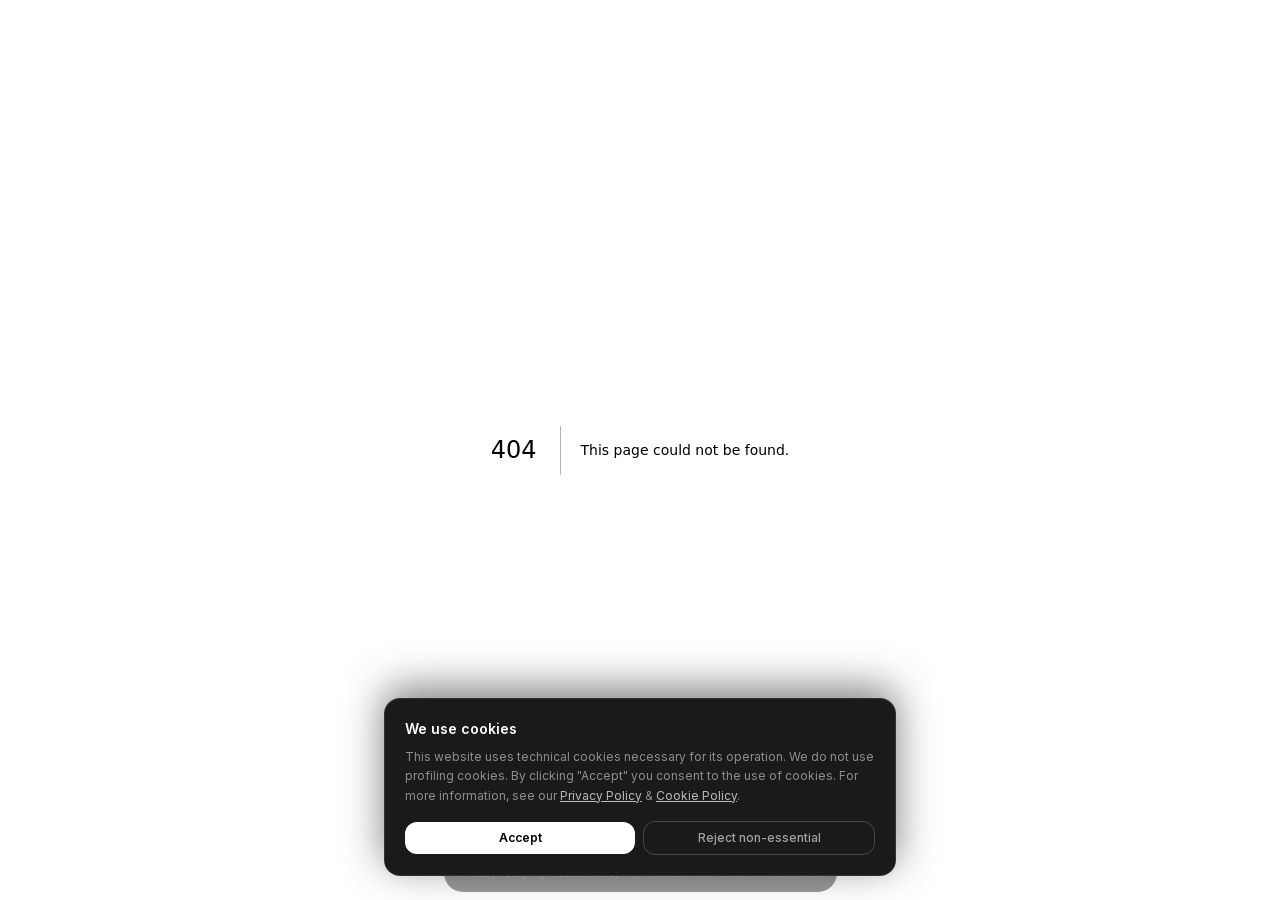
==== 404/index.html @ 2347e79f "Add frontend static build for Plesk deployment Co-Authored-By: Claude Opus 4.6 (1M context) <noreply" ====
<!DOCTYPE html><html lang="en"><head><meta charSet="utf-8"/><meta name="viewport" content="width=device-width, initial-scale=1"/><link rel="preload" href="/_next/static/media/e4af272ccee01ff0-s.p.woff2" as="font" crossorigin="" type="font/woff2"/><link rel="stylesheet" href="/_next/static/css/b33d2cfbb66dbc4e.css" crossorigin="" data-precedence="next"/><link rel="preload" as="script" fetchPriority="low" href="/_next/static/chunks/webpack-71dedf28a6b09ae3.js" crossorigin=""/><script src="/_next/static/chunks/fd9d1056-0bb21fb122762d6f.js" async="" crossorigin=""></script><script src="/_next/static/chunks/69-0b452d82c1c0f7c9.js" async="" crossorigin=""></script><script src="/_next/static/chunks/main-app-0a4a83fb23160996.js" async="" crossorigin=""></script><script src="/_next/static/chunks/app/layout-314ddedb771865bb.js" async=""></script><title>404: This page could not be found.</title><title>Nube - Software Development &amp; AI Solutions</title><meta name="description" content="Nube helps companies transform how they operate by developing innovative technological solutions powered by AI and automation."/><meta name="next-size-adjust"/><script src="/_next/static/chunks/polyfills-c67a75d1b6f99dc8.js" crossorigin="" noModule=""></script></head><body class="__className_f367f3"><noscript><iframe src="https://www.googletagmanager.com/ns.html?id=GTM-T33G957V" height="0" width="0" style="display:none;visibility:hidden"></iframe></noscript><div style="font-family:system-ui,&quot;Segoe UI&quot;,Roboto,Helvetica,Arial,sans-serif,&quot;Apple Color Emoji&quot;,&quot;Segoe UI Emoji&quot;;height:100vh;text-align:center;display:flex;flex-direction:column;align-items:center;justify-content:center"><div><style>body{color:#000;background:#fff;margin:0}.next-error-h1{border-right:1px solid rgba(0,0,0,.3)}@media (prefers-color-scheme:dark){body{color:#fff;background:#000}.next-error-h1{border-right:1px solid rgba(255,255,255,.3)}}</style><h1 class="next-error-h1" style="display:inline-block;margin:0 20px 0 0;padding:0 23px 0 0;font-size:24px;font-weight:500;vertical-align:top;line-height:49px">404</h1><div style="display:inline-block"><h2 style="font-size:14px;font-weight:400;line-height:49px;margin:0">This page could not be found.</h2></div></div></div><footer class="fixed bottom-0 left-0 right-0 z-10 pointer-events-none"><div class="flex justify-center pb-2"><div class="pointer-events-auto flex items-center gap-3 px-4 py-1.5 rounded-full bg-black/40 backdrop-blur-sm border border-white/5"><a href="/privacy-policy" class="text-[10px] text-white/25 hover:text-white/50 transition">Privacy Policy</a><span class="text-white/10">|</span><a href="/cookie-policy" class="text-[10px] text-white/25 hover:text-white/50 transition">Cookie Policy</a><span class="text-white/10">|</span><span class="text-[10px] text-white/15">NUBE S.R.L. - P.IVA 04109560922</span></div></div></footer><script src="/_next/static/chunks/webpack-71dedf28a6b09ae3.js" crossorigin="" async=""></script><script>(self.__next_f=self.__next_f||[]).push([0]);self.__next_f.push([2,null])</script><script>self.__next_f.push([1,"1:HL[\"/_next/static/media/e4af272ccee01ff0-s.p.woff2\",\"font\",{\"crossOrigin\":\"\",\"type\":\"font/woff2\"}]\n2:HL[\"/_next/static/css/b33d2cfbb66dbc4e.css\",\"style\",{\"crossOrigin\":\"\"}]\n0:\"$L3\"\n"])</script><script>self.__next_f.push([1,"4:I[7690,[],\"\"]\n6:I[5935,[\"185\",\"static/chunks/app/layout-314ddedb771865bb.js\"],\"\"]\n7:I[5613,[],\"\"]\n8:I[1778,[],\"\"]\nd:I[8825,[\"185\",\"static/chunks/app/layout-314ddedb771865bb.js\"],\"\"]\ne:I[9638,[\"185\",\"static/chunks/app/layout-314ddedb771865bb.js\"],\"\"]\nf:I[1799,[\"185\",\"static/chunks/app/layout-314ddedb771865bb.js\"],\"\"]\n11:I[8955,[],\"\"]\n9:{\"fontFamily\":\"system-ui,\\\"Segoe UI\\\",Roboto,Helvetica,Arial,sans-serif,\\\"Apple Color Emoji\\\",\\\"Segoe UI Emoji\\\"\",\"height\":\"100vh\",\"textAlign\":\"center\",\"display\":\"flex\",\"fle"])</script><script>self.__next_f.push([1,"xDirection\":\"column\",\"alignItems\":\"center\",\"justifyContent\":\"center\"}\na:{\"display\":\"inline-block\",\"margin\":\"0 20px 0 0\",\"padding\":\"0 23px 0 0\",\"fontSize\":24,\"fontWeight\":500,\"verticalAlign\":\"top\",\"lineHeight\":\"49px\"}\nb:{\"display\":\"inline-block\"}\nc:{\"fontSize\":14,\"fontWeight\":400,\"lineHeight\":\"49px\",\"margin\":0}\n12:[]\n"])</script><script>self.__next_f.push([1,"3:[[[\"$\",\"link\",\"0\",{\"rel\":\"stylesheet\",\"href\":\"/_next/static/css/b33d2cfbb66dbc4e.css\",\"precedence\":\"next\",\"crossOrigin\":\"\"}]],[\"$\",\"$L4\",null,{\"buildId\":\"Rbu1tICf2bkA-VGmaEbj7\",\"assetPrefix\":\"\",\"initialCanonicalUrl\":\"/_not-found/\",\"initialTree\":[\"\",{\"children\":[\"__PAGE__\",{}]},\"$undefined\",\"$undefined\",true],\"initialSeedData\":[\"\",{\"children\":[\"__PAGE__\",{},[\"$L5\",[[\"$\",\"title\",null,{\"children\":\"404: This page could not be found.\"}],[\"$\",\"div\",null,{\"style\":{\"fontFamily\":\"system-ui,\\\"Segoe UI\\\",Roboto,Helvetica,Arial,sans-serif,\\\"Apple Color Emoji\\\",\\\"Segoe UI Emoji\\\"\",\"height\":\"100vh\",\"textAlign\":\"center\",\"display\":\"flex\",\"flexDirection\":\"column\",\"alignItems\":\"center\",\"justifyContent\":\"center\"},\"children\":[\"$\",\"div\",null,{\"children\":[[\"$\",\"style\",null,{\"dangerouslySetInnerHTML\":{\"__html\":\"body{color:#000;background:#fff;margin:0}.next-error-h1{border-right:1px solid rgba(0,0,0,.3)}@media (prefers-color-scheme:dark){body{color:#fff;background:#000}.next-error-h1{border-right:1px solid rgba(255,255,255,.3)}}\"}}],[\"$\",\"h1\",null,{\"className\":\"next-error-h1\",\"style\":{\"display\":\"inline-block\",\"margin\":\"0 20px 0 0\",\"padding\":\"0 23px 0 0\",\"fontSize\":24,\"fontWeight\":500,\"verticalAlign\":\"top\",\"lineHeight\":\"49px\"},\"children\":\"404\"}],[\"$\",\"div\",null,{\"style\":{\"display\":\"inline-block\"},\"children\":[\"$\",\"h2\",null,{\"style\":{\"fontSize\":14,\"fontWeight\":400,\"lineHeight\":\"49px\",\"margin\":0},\"children\":\"This page could not be found.\"}]}]]}]}]],null]]},[null,[\"$\",\"html\",null,{\"lang\":\"en\",\"children\":[[\"$\",\"head\",null,{\"children\":[\"$\",\"$L6\",null,{\"id\":\"gtm\",\"strategy\":\"afterInteractive\",\"children\":\"\\n          (function(w,d,s,l,i){w[l]=w[l]||[];w[l].push({'gtm.start':\\n          new Date().getTime(),event:'gtm.js'});var f=d.getElementsByTagName(s)[0],\\n          j=d.createElement(s),dl=l!='dataLayer'?'\u0026l='+l:'';j.async=true;j.src=\\n          'https://www.googletagmanager.com/gtm.js?id='+i+dl;f.parentNode.insertBefore(j,f);\\n          })(window,document,'script','dataLayer','GTM-T33G957V');\\n        \"}]}],[\"$\",\"body\",null,{\"className\":\"__className_f367f3\",\"children\":[[\"$\",\"noscript\",null,{\"children\":[\"$\",\"iframe\",null,{\"src\":\"https://www.googletagmanager.com/ns.html?id=GTM-T33G957V\",\"height\":\"0\",\"width\":\"0\",\"style\":{\"display\":\"none\",\"visibility\":\"hidden\"}}]}],[\"$\",\"$L7\",null,{\"parallelRouterKey\":\"children\",\"segmentPath\":[\"children\"],\"loading\":\"$undefined\",\"loadingStyles\":\"$undefined\",\"loadingScripts\":\"$undefined\",\"hasLoading\":false,\"error\":\"$undefined\",\"errorStyles\":\"$undefined\",\"errorScripts\":\"$undefined\",\"template\":[\"$\",\"$L8\",null,{}],\"templateStyles\":\"$undefined\",\"templateScripts\":\"$undefined\",\"notFound\":[[\"$\",\"title\",null,{\"children\":\"404: This page could not be found.\"}],[\"$\",\"div\",null,{\"style\":\"$9\",\"children\":[\"$\",\"div\",null,{\"children\":[[\"$\",\"style\",null,{\"dangerouslySetInnerHTML\":{\"__html\":\"body{color:#000;background:#fff;margin:0}.next-error-h1{border-right:1px solid rgba(0,0,0,.3)}@media (prefers-color-scheme:dark){body{color:#fff;background:#000}.next-error-h1{border-right:1px solid rgba(255,255,255,.3)}}\"}}],[\"$\",\"h1\",null,{\"className\":\"next-error-h1\",\"style\":\"$a\",\"children\":\"404\"}],[\"$\",\"div\",null,{\"style\":\"$b\",\"children\":[\"$\",\"h2\",null,{\"style\":\"$c\",\"children\":\"This page could not be found.\"}]}]]}]}]],\"notFoundStyles\":[],\"styles\":null}],[\"$\",\"$Ld\",null,{}],[\"$\",\"$Le\",null,{}],[\"$\",\"$Lf\",null,{}]]}]]}],null]],\"initialHead\":[false,\"$L10\"],\"globalErrorComponent\":\"$11\",\"missingSlots\":\"$W12\"}]]\n"])</script><script>self.__next_f.push([1,"10:[[\"$\",\"meta\",\"0\",{\"name\":\"viewport\",\"content\":\"width=device-width, initial-scale=1\"}],[\"$\",\"meta\",\"1\",{\"charSet\":\"utf-8\"}],[\"$\",\"title\",\"2\",{\"children\":\"Nube - Software Development \u0026 AI Solutions\"}],[\"$\",\"meta\",\"3\",{\"name\":\"description\",\"content\":\"Nube helps companies transform how they operate by developing innovative technological solutions powered by AI and automation.\"}],[\"$\",\"meta\",\"4\",{\"name\":\"next-size-adjust\"}]]\n5:null\n"])</script><script>self.__next_f.push([1,""])</script></body></html>
---- _next/static/css/b33d2cfbb66dbc4e.css ----
@font-face{font-family:__Inter_f367f3;font-style:normal;font-weight:100 900;font-display:swap;src:url(/_next/static/media/ba9851c3c22cd980-s.woff2) format("woff2");unicode-range:u+0460-052f,u+1c80-1c8a,u+20b4,u+2de0-2dff,u+a640-a69f,u+fe2e-fe2f}@font-face{font-family:__Inter_f367f3;font-style:normal;font-weight:100 900;font-display:swap;src:url(/_next/static/media/21350d82a1f187e9-s.woff2) format("woff2");unicode-range:u+0301,u+0400-045f,u+0490-0491,u+04b0-04b1,u+2116}@font-face{font-family:__Inter_f367f3;font-style:normal;font-weight:100 900;font-display:swap;src:url(/_next/static/media/c5fe6dc8356a8c31-s.woff2) format("woff2");unicode-range:u+1f??}@font-face{font-family:__Inter_f367f3;font-style:normal;font-weight:100 900;font-display:swap;src:url(/_next/static/media/19cfc7226ec3afaa-s.woff2) format("woff2");unicode-range:u+0370-0377,u+037a-037f,u+0384-038a,u+038c,u+038e-03a1,u+03a3-03ff}@font-face{font-family:__Inter_f367f3;font-style:normal;font-weight:100 900;font-display:swap;src:url(/_next/static/media/df0a9ae256c0569c-s.woff2) format("woff2");unicode-range:u+0102-0103,u+0110-0111,u+0128-0129,u+0168-0169,u+01a0-01a1,u+01af-01b0,u+0300-0301,u+0303-0304,u+0308-0309,u+0323,u+0329,u+1ea0-1ef9,u+20ab}@font-face{font-family:__Inter_f367f3;font-style:normal;font-weight:100 900;font-display:swap;src:url(/_next/static/media/8e9860b6e62d6359-s.woff2) format("woff2");unicode-range:u+0100-02ba,u+02bd-02c5,u+02c7-02cc,u+02ce-02d7,u+02dd-02ff,u+0304,u+0308,u+0329,u+1d00-1dbf,u+1e00-1e9f,u+1ef2-1eff,u+2020,u+20a0-20ab,u+20ad-20c0,u+2113,u+2c60-2c7f,u+a720-a7ff}@font-face{font-family:__Inter_f367f3;font-style:normal;font-weight:100 900;font-display:swap;src:url(/_next/static/media/e4af272ccee01ff0-s.p.woff2) format("woff2");unicode-range:u+00??,u+0131,u+0152-0153,u+02bb-02bc,u+02c6,u+02da,u+02dc,u+0304,u+0308,u+0329,u+2000-206f,u+20ac,u+2122,u+2191,u+2193,u+2212,u+2215,u+feff,u+fffd}@font-face{font-family:__Inter_Fallback_f367f3;src:local("Arial");ascent-override:90.20%;descent-override:22.48%;line-gap-override:0.00%;size-adjust:107.40%}.__className_f367f3{font-family:__Inter_f367f3,__Inter_Fallback_f367f3;font-style:normal}

/*
! tailwindcss v3.4.1 | MIT License | https://tailwindcss.com
*/*,:after,:before{box-sizing:border-box;border:0 solid #e5e7eb}:after,:before{--tw-content:""}:host,html{line-height:1.5;-webkit-text-size-adjust:100%;-moz-tab-size:4;-o-tab-size:4;tab-size:4;font-family:ui-sans-serif,system-ui,sans-serif,Apple Color Emoji,Segoe UI Emoji,Segoe UI Symbol,Noto Color Emoji;font-feature-settings:normal;font-variation-settings:normal;-webkit-tap-highlight-color:transparent}body{margin:0;line-height:inherit}hr{height:0;color:inherit;border-top-width:1px}abbr:where([title]){-webkit-text-decoration:underline dotted;text-decoration:underline dotted}h1,h2,h3,h4,h5,h6{font-size:inherit;font-weight:inherit}a{color:inherit;text-decoration:inherit}b,strong{font-weight:bolder}code,kbd,pre,samp{font-family:ui-monospace,SFMono-Regular,Menlo,Monaco,Consolas,Liberation Mono,Courier New,monospace;font-feature-settings:normal;font-variation-settings:normal;font-size:1em}small{font-size:80%}sub,sup{font-size:75%;line-height:0;position:relative;vertical-align:baseline}sub{bottom:-.25em}sup{top:-.5em}table{text-indent:0;border-color:inherit;border-collapse:collapse}button,input,optgroup,select,textarea{font-family:inherit;font-feature-settings:inherit;font-variation-settings:inherit;font-size:100%;font-weight:inherit;line-height:inherit;color:inherit;margin:0;padding:0}button,select{text-transform:none}[type=button],[type=reset],[type=submit],button{-webkit-appearance:button;background-color:transparent;background-image:none}:-moz-focusring{outline:auto}:-moz-ui-invalid{box-shadow:none}progress{vertical-align:baseline}::-webkit-inner-spin-button,::-webkit-outer-spin-button{height:auto}[type=search]{-webkit-appearance:textfield;outline-offset:-2px}::-webkit-search-decoration{-webkit-appearance:none}::-webkit-file-upload-button{-webkit-appearance:button;font:inherit}summary{display:list-item}blockquote,dd,dl,figure,h1,h2,h3,h4,h5,h6,hr,p,pre{margin:0}fieldset{margin:0}fieldset,legend{padding:0}menu,ol,ul{list-style:none;margin:0;padding:0}dialog{padding:0}textarea{resize:vertical}input::-moz-placeholder,textarea::-moz-placeholder{opacity:1;color:#9ca3af}input::placeholder,textarea::placeholder{opacity:1;color:#9ca3af}[role=button],button{cursor:pointer}:disabled{cursor:default}audio,canvas,embed,iframe,img,object,svg,video{display:block;vertical-align:middle}img,video{max-width:100%;height:auto}[hidden]{display:none}*,:after,:before{--tw-border-spacing-x:0;--tw-border-spacing-y:0;--tw-translate-x:0;--tw-translate-y:0;--tw-rotate:0;--tw-skew-x:0;--tw-skew-y:0;--tw-scale-x:1;--tw-scale-y:1;--tw-pan-x: ;--tw-pan-y: ;--tw-pinch-zoom: ;--tw-scroll-snap-strictness:proximity;--tw-gradient-from-position: ;--tw-gradient-via-position: ;--tw-gradient-to-position: ;--tw-ordinal: ;--tw-slashed-zero: ;--tw-numeric-figure: ;--tw-numeric-spacing: ;--tw-numeric-fraction: ;--tw-ring-inset: ;--tw-ring-offset-width:0px;--tw-ring-offset-color:#fff;--tw-ring-color:rgba(59,130,246,.5);--tw-ring-offset-shadow:0 0 #0000;--tw-ring-shadow:0 0 #0000;--tw-shadow:0 0 #0000;--tw-shadow-colored:0 0 #0000;--tw-blur: ;--tw-brightness: ;--tw-contrast: ;--tw-grayscale: ;--tw-hue-rotate: ;--tw-invert: ;--tw-saturate: ;--tw-sepia: ;--tw-drop-shadow: ;--tw-backdrop-blur: ;--tw-backdrop-brightness: ;--tw-backdrop-contrast: ;--tw-backdrop-grayscale: ;--tw-backdrop-hue-rotate: ;--tw-backdrop-invert: ;--tw-backdrop-opacity: ;--tw-backdrop-saturate: ;--tw-backdrop-sepia: }::backdrop{--tw-border-spacing-x:0;--tw-border-spacing-y:0;--tw-translate-x:0;--tw-translate-y:0;--tw-rotate:0;--tw-skew-x:0;--tw-skew-y:0;--tw-scale-x:1;--tw-scale-y:1;--tw-pan-x: ;--tw-pan-y: ;--tw-pinch-zoom: ;--tw-scroll-snap-strictness:proximity;--tw-gradient-from-position: ;--tw-gradient-via-position: ;--tw-gradient-to-position: ;--tw-ordinal: ;--tw-slashed-zero: ;--tw-numeric-figure: ;--tw-numeric-spacing: ;--tw-numeric-fraction: ;--tw-ring-inset: ;--tw-ring-offset-width:0px;--tw-ring-offset-color:#fff;--tw-ring-color:rgba(59,130,246,.5);--tw-ring-offset-shadow:0 0 #0000;--tw-ring-shadow:0 0 #0000;--tw-shadow:0 0 #0000;--tw-shadow-colored:0 0 #0000;--tw-blur: ;--tw-brightness: ;--tw-contrast: ;--tw-grayscale: ;--tw-hue-rotate: ;--tw-invert: ;--tw-saturate: ;--tw-sepia: ;--tw-drop-shadow: ;--tw-backdrop-blur: ;--tw-backdrop-brightness: ;--tw-backdrop-contrast: ;--tw-backdrop-grayscale: ;--tw-backdrop-hue-rotate: ;--tw-backdrop-invert: ;--tw-backdrop-opacity: ;--tw-backdrop-saturate: ;--tw-backdrop-sepia: }.pointer-events-none{pointer-events:none}.pointer-events-auto{pointer-events:auto}.\!visible{visibility:visible!important}.visible{visibility:visible}.fixed{position:fixed}.absolute{position:absolute}.relative{position:relative}.bottom-0{bottom:0}.bottom-2{bottom:.5rem}.bottom-2\.5{bottom:.625rem}.left-0{left:0}.right-0{right:0}.right-2{right:.5rem}.top-0{top:0}.z-10{z-index:10}.z-20{z-index:20}.z-\[100\]{z-index:100}.m-0{margin:0}.m-auto{margin:auto}.-mx-1{margin-left:-.25rem;margin-right:-.25rem}.mx-2{margin-left:.5rem;margin-right:.5rem}.mx-auto{margin-left:auto;margin-right:auto}.my-3{margin-top:.75rem;margin-bottom:.75rem}.mb-1{margin-bottom:.25rem}.mb-2{margin-bottom:.5rem}.mb-3{margin-bottom:.75rem}.mb-4{margin-bottom:1rem}.mb-5{margin-bottom:1.25rem}.mb-8{margin-bottom:2rem}.mt-12{margin-top:3rem}.mt-2{margin-top:.5rem}.mt-4{margin-top:1rem}.mt-6{margin-top:1.5rem}.mt-8{margin-top:2rem}.block{display:block}.inline-block{display:inline-block}.flex{display:flex}.table{display:table}.hidden{display:none}.h-1{height:.25rem}.h-1\.5{height:.375rem}.h-2{height:.5rem}.h-7{height:1.75rem}.h-8{height:2rem}.h-\[60px\]{height:60px}.h-\[78vh\]{height:78vh}.h-auto{height:auto}.h-full{height:100%}.h-screen{height:100vh}.max-h-48{max-height:12rem}.min-h-\[20px\]{min-height:20px}.min-h-screen{min-height:100vh}.w-1{width:.25rem}.w-1\.5{width:.375rem}.w-2{width:.5rem}.w-7{width:1.75rem}.w-8{width:2rem}.w-\[60px\]{width:60px}.w-full{width:100%}.max-w-3xl{max-width:48rem}.max-w-\[80\%\]{max-width:80%}.max-w-\[auto\]{max-width:auto}.max-w-lg{max-width:32rem}.max-w-none{max-width:none}.flex-1{flex:1 1 0%}.flex-shrink-0{flex-shrink:0}.flex-grow{flex-grow:1}.transform{transform:translate(var(--tw-translate-x),var(--tw-translate-y)) rotate(var(--tw-rotate)) skewX(var(--tw-skew-x)) skewY(var(--tw-skew-y)) scaleX(var(--tw-scale-x)) scaleY(var(--tw-scale-y))}@keyframes bounce{0%,to{transform:translateY(-25%);animation-timing-function:cubic-bezier(.8,0,1,1)}50%{transform:none;animation-timing-function:cubic-bezier(0,0,.2,1)}}.animate-bounce{animation:bounce 1s infinite}.select-none{-webkit-user-select:none;-moz-user-select:none;user-select:none}.resize-none{resize:none}.flex-row{flex-direction:row}.flex-row-reverse{flex-direction:row-reverse}.flex-col{flex-direction:column}.flex-wrap{flex-wrap:wrap}.items-start{align-items:flex-start}.items-end{align-items:flex-end}.items-center{align-items:center}.items-stretch{align-items:stretch}.justify-end{justify-content:flex-end}.justify-center{justify-content:center}.justify-between{justify-content:space-between}.gap-1{gap:.25rem}.gap-1\.5{gap:.375rem}.gap-2{gap:.5rem}.gap-3{gap:.75rem}.space-y-6>:not([hidden])~:not([hidden]){--tw-space-y-reverse:0;margin-top:calc(1.5rem * calc(1 - var(--tw-space-y-reverse)));margin-bottom:calc(1.5rem * var(--tw-space-y-reverse))}.overflow-auto{overflow:auto}.overflow-hidden{overflow:hidden}.overflow-x-auto{overflow-x:auto}.overflow-y-auto{overflow-y:auto}.truncate{overflow:hidden;text-overflow:ellipsis;white-space:nowrap}.whitespace-pre-wrap{white-space:pre-wrap}.break-words{overflow-wrap:break-word}.rounded{border-radius:.25rem}.rounded-2xl{border-radius:1rem}.rounded-full{border-radius:9999px}.rounded-lg{border-radius:.5rem}.rounded-xl{border-radius:.75rem}.rounded-tl-sm{border-top-left-radius:.125rem}.rounded-tr-sm{border-top-right-radius:.125rem}.border{border-width:1px}.border-0{border-width:0}.border-b{border-bottom-width:1px}.border-t{border-top-width:1px}.border-\[\#4e4e4e\]{--tw-border-opacity:1;border-color:rgb(78 78 78/var(--tw-border-opacity))}.border-white\/10{border-color:hsla(0,0%,100%,.1)}.border-white\/20{border-color:hsla(0,0%,100%,.2)}.border-white\/5{border-color:hsla(0,0%,100%,.05)}.bg-\[\#171717\]{--tw-bg-opacity:1;background-color:rgb(23 23 23/var(--tw-bg-opacity))}.bg-\[\#1a1a1a\]{--tw-bg-opacity:1;background-color:rgb(26 26 26/var(--tw-bg-opacity))}.bg-\[\#252525\]{--tw-bg-opacity:1;background-color:rgb(37 37 37/var(--tw-bg-opacity))}.bg-\[\#2f2f2f\]{--tw-bg-opacity:1;background-color:rgb(47 47 47/var(--tw-bg-opacity))}.bg-black{--tw-bg-opacity:1;background-color:rgb(0 0 0/var(--tw-bg-opacity))}.bg-black\/40{background-color:rgba(0,0,0,.4)}.bg-transparent{background-color:transparent}.bg-white{--tw-bg-opacity:1;background-color:rgb(255 255 255/var(--tw-bg-opacity))}.bg-white\/40{background-color:hsla(0,0%,100%,.4)}.bg-white\/5{background-color:hsla(0,0%,100%,.05)}.object-cover{-o-object-fit:cover;object-fit:cover}.p-0{padding:0}.p-0\.5{padding:.125rem}.p-2{padding:.5rem}.p-4{padding:1rem}.p-5{padding:1.25rem}.px-2{padding-left:.5rem;padding-right:.5rem}.px-3{padding-left:.75rem;padding-right:.75rem}.px-4{padding-left:1rem;padding-right:1rem}.px-6{padding-left:1.5rem;padding-right:1.5rem}.py-0{padding-top:0;padding-bottom:0}.py-0\.5{padding-top:.125rem;padding-bottom:.125rem}.py-1{padding-top:.25rem;padding-bottom:.25rem}.py-1\.5{padding-top:.375rem;padding-bottom:.375rem}.py-16{padding-top:4rem;padding-bottom:4rem}.py-2{padding-top:.5rem;padding-bottom:.5rem}.py-2\.5{padding-top:.625rem;padding-bottom:.625rem}.py-3{padding-top:.75rem;padding-bottom:.75rem}.py-\[10px\]{padding-top:10px;padding-bottom:10px}.pb-2{padding-bottom:.5rem}.pb-9{padding-bottom:2.25rem}.pl-3{padding-left:.75rem}.pr-10{padding-right:2.5rem}.pr-4{padding-right:1rem}.pt-0{padding-top:0}.pt-0\.5{padding-top:.125rem}.pt-2{padding-top:.5rem}.pt-6{padding-top:1.5rem}.text-left{text-align:left}.text-center{text-align:center}.text-right{text-align:right}.font-mono{font-family:ui-monospace,SFMono-Regular,Menlo,Monaco,Consolas,Liberation Mono,Courier New,monospace}.text-2xl{font-size:1.5rem;line-height:2rem}.text-3xl{font-size:1.875rem;line-height:2.25rem}.text-9xl{font-size:8rem;line-height:1}.text-\[10px\]{font-size:10px}.text-base{font-size:1rem;line-height:1.5rem}.text-lg{font-size:1.125rem;line-height:1.75rem}.text-sm{font-size:.875rem;line-height:1.25rem}.text-xs{font-size:.75rem;line-height:1rem}.font-bold{font-weight:700}.font-medium{font-weight:500}.font-normal{font-weight:400}.font-semibold{font-weight:600}.italic{font-style:italic}.leading-relaxed{line-height:1.625}.text-\[\#ececec\]{--tw-text-opacity:1;color:rgb(236 236 236/var(--tw-text-opacity))}.text-black{--tw-text-opacity:1;color:rgb(0 0 0/var(--tw-text-opacity))}.text-white{--tw-text-opacity:1;color:rgb(255 255 255/var(--tw-text-opacity))}.text-white\/10{color:hsla(0,0%,100%,.1)}.text-white\/15{color:hsla(0,0%,100%,.15)}.text-white\/25{color:hsla(0,0%,100%,.25)}.text-white\/30{color:hsla(0,0%,100%,.3)}.text-white\/40{color:hsla(0,0%,100%,.4)}.text-white\/50{color:hsla(0,0%,100%,.5)}.text-white\/60{color:hsla(0,0%,100%,.6)}.text-white\/70{color:hsla(0,0%,100%,.7)}.underline{text-decoration-line:underline}.placeholder-white\/50::-moz-placeholder{color:hsla(0,0%,100%,.5)}.placeholder-white\/50::placeholder{color:hsla(0,0%,100%,.5)}.opacity-50{opacity:.5}.shadow{--tw-shadow:0 1px 3px 0 rgba(0,0,0,.1),0 1px 2px -1px rgba(0,0,0,.1);--tw-shadow-colored:0 1px 3px 0 var(--tw-shadow-color),0 1px 2px -1px var(--tw-shadow-color)}.shadow,.shadow-\[0_-10px_40px_rgba\(0\2c 0\2c 0\2c 0\.5\)\]{box-shadow:var(--tw-ring-offset-shadow,0 0 #0000),var(--tw-ring-shadow,0 0 #0000),var(--tw-shadow)}.shadow-\[0_-10px_40px_rgba\(0\2c 0\2c 0\2c 0\.5\)\]{--tw-shadow:0 -10px 40px rgba(0,0,0,.5);--tw-shadow-colored:0 -10px 40px var(--tw-shadow-color)}.shadow-\[0_15px_40px_-15px_rgba\(255\2c 255\2c 255\2c 0\.3\)\]{--tw-shadow:0 15px 40px -15px hsla(0,0%,100%,.3);--tw-shadow-colored:0 15px 40px -15px var(--tw-shadow-color);box-shadow:var(--tw-ring-offset-shadow,0 0 #0000),var(--tw-ring-shadow,0 0 #0000),var(--tw-shadow)}.blur{--tw-blur:blur(8px);filter:var(--tw-blur) var(--tw-brightness) var(--tw-contrast) var(--tw-grayscale) var(--tw-hue-rotate) var(--tw-invert) var(--tw-saturate) var(--tw-sepia) var(--tw-drop-shadow)}.backdrop-blur-sm{--tw-backdrop-blur:blur(4px);-webkit-backdrop-filter:var(--tw-backdrop-blur) var(--tw-backdrop-brightness) var(--tw-backdrop-contrast) var(--tw-backdrop-grayscale) var(--tw-backdrop-hue-rotate) var(--tw-backdrop-invert) var(--tw-backdrop-opacity) var(--tw-backdrop-saturate) var(--tw-backdrop-sepia);backdrop-filter:var(--tw-backdrop-blur) var(--tw-backdrop-brightness) var(--tw-backdrop-contrast) var(--tw-backdrop-grayscale) var(--tw-backdrop-hue-rotate) var(--tw-backdrop-invert) var(--tw-backdrop-opacity) var(--tw-backdrop-saturate) var(--tw-backdrop-sepia)}.transition{transition-property:color,background-color,border-color,text-decoration-color,fill,stroke,opacity,box-shadow,transform,filter,-webkit-backdrop-filter;transition-property:color,background-color,border-color,text-decoration-color,fill,stroke,opacity,box-shadow,transform,filter,backdrop-filter;transition-property:color,background-color,border-color,text-decoration-color,fill,stroke,opacity,box-shadow,transform,filter,backdrop-filter,-webkit-backdrop-filter;transition-timing-function:cubic-bezier(.4,0,.2,1);transition-duration:.15s}.transition-colors{transition-property:color,background-color,border-color,text-decoration-color,fill,stroke;transition-timing-function:cubic-bezier(.4,0,.2,1);transition-duration:.15s}body,html{height:100%;margin:0;overflow:hidden;background:#000}body{display:flex;align-items:center;justify-content:center}body:has(.legal-page){overflow:auto;display:block}#bg-matrix{display:flex}#bg-matrix p{line-height:1}#bg-matrix span{display:block;width:2vmax;height:2vmax;font-size:2vmax;color:hsla(0,0%,100%,.1);text-align:center;font-family:Helvetica Neue,Helvetica,sans-serif}.transition-width{transition-duration:.15s;transition-property:width;transition-timing-function:cubic-bezier(.4,0,.2,1)}.hide-cursor-animation .ti-cursor{opacity:0;display:none!important}@media screen and (max-width:767px){.bg-bg,.blur-bg{position:relative}.bg-bg:after{position:absolute;left:0;top:72px;background:linear-gradient(180deg,hsla(0,0%,4%,0),rgba(0,0,1,0) .01%,#000001 86.93%,#000002 107.44%);content:"";width:100%;height:calc(22vh - 70px);z-index:15}}.last\:mb-2:last-child{margin-bottom:.5rem}.hover\:bg-\[\#2f2f2f\]:hover{--tw-bg-opacity:1;background-color:rgb(47 47 47/var(--tw-bg-opacity))}.hover\:bg-white\/5:hover{background-color:hsla(0,0%,100%,.05)}.hover\:bg-white\/90:hover{background-color:hsla(0,0%,100%,.9)}.hover\:text-white:hover{--tw-text-opacity:1;color:rgb(255 255 255/var(--tw-text-opacity))}.hover\:text-white\/50:hover{color:hsla(0,0%,100%,.5)}.hover\:text-white\/60:hover{color:hsla(0,0%,100%,.6)}.hover\:text-white\/70:hover{color:hsla(0,0%,100%,.7)}.hover\:text-white\/80:hover{color:hsla(0,0%,100%,.8)}.focus\:outline-none:focus{outline:2px solid transparent;outline-offset:2px}.focus\:ring-0:focus{--tw-ring-offset-shadow:var(--tw-ring-inset) 0 0 0 var(--tw-ring-offset-width) var(--tw-ring-offset-color);--tw-ring-shadow:var(--tw-ring-inset) 0 0 0 calc(0px + var(--tw-ring-offset-width)) var(--tw-ring-color);box-shadow:var(--tw-ring-offset-shadow),var(--tw-ring-shadow),var(--tw-shadow,0 0 #0000)}.focus-visible\:ring-0:focus-visible{--tw-ring-offset-shadow:var(--tw-ring-inset) 0 0 0 var(--tw-ring-offset-width) var(--tw-ring-offset-color);--tw-ring-shadow:var(--tw-ring-inset) 0 0 0 calc(0px + var(--tw-ring-offset-width)) var(--tw-ring-color);box-shadow:var(--tw-ring-offset-shadow),var(--tw-ring-shadow),var(--tw-shadow,0 0 #0000)}.disabled\:text-gray-400:disabled{--tw-text-opacity:1;color:rgb(156 163 175/var(--tw-text-opacity))}.disabled\:opacity-10:disabled{opacity:.1}@media (min-width:768px){.md\:bottom-3{bottom:.75rem}.md\:right-3{right:.75rem}.md\:mx-4{margin-left:1rem;margin-right:1rem}.md\:h-\[80px\]{height:80px}.md\:h-\[85vh\]{height:85vh}.md\:w-\[80px\]{width:80px}.md\:w-\[calc\(100\%-\.5rem\)\]{width:calc(100% - .5rem)}.md\:max-w-\[600px\]{max-width:600px}.md\:items-center{align-items:center}.md\:justify-center{justify-content:center}.md\:truncate{overflow:hidden;text-overflow:ellipsis;white-space:nowrap}.md\:border-transparent{border-color:transparent}.md\:p-5{padding:1.25rem}.md\:p-6{padding:1.5rem}.md\:px-5{padding-left:1.25rem;padding-right:1.25rem}.md\:py-3{padding-top:.75rem;padding-bottom:.75rem}.md\:py-3\.5{padding-top:.875rem;padding-bottom:.875rem}.md\:pl-4{padding-left:1rem}.md\:pr-12{padding-right:3rem}.md\:pt-0{padding-top:0}.md\:last\:mb-6:last-child{margin-bottom:1.5rem}}@media (min-width:1024px){.lg\:mx-auto{margin-left:auto;margin-right:auto}.lg\:h-\[100px\]{height:100px}.lg\:w-\[100px\]{width:100px}.lg\:max-w-\[800px\]{max-width:800px}.lg\:flex-nowrap{flex-wrap:nowrap}.lg\:px-1{padding-left:.25rem;padding-right:.25rem}}@media (min-width:1280px){.xl\:h-\[114px\]{height:114px}.xl\:w-\[114px\]{width:114px}.xl\:max-w-\[1000px\]{max-width:1000px}.xl\:px-5{padding-left:1.25rem;padding-right:1.25rem}}@media (min-width:1536px){.\32xl\:h-32{height:8rem}.\32xl\:w-32{width:8rem}.\32xl\:max-w-\[1200px\]{max-width:1200px}}@media (prefers-color-scheme:dark){.dark\:border-white\/20{border-color:hsla(0,0%,100%,.2)}.dark\:bg-transparent{background-color:transparent}.dark\:text-white{--tw-text-opacity:1;color:rgb(255 255 255/var(--tw-text-opacity))}.dark\:placeholder-white\/50::-moz-placeholder{color:hsla(0,0%,100%,.5)}.dark\:placeholder-white\/50::placeholder{color:hsla(0,0%,100%,.5)}}@media (min-width:768px){@media (prefers-color-scheme:dark){.md\:dark\:border-transparent{border-color:transparent}}}.\[\&\:has\(textarea\:focus\)\]\:shadow-\[0_2px_6px_rgba\(0\2c 0\2c 0\2c \.05\)\]:has(textarea:focus){--tw-shadow:0 2px 6px rgba(0,0,0,.05);--tw-shadow-colored:0 2px 6px var(--tw-shadow-color);box-shadow:var(--tw-ring-offset-shadow,0 0 #0000),var(--tw-ring-shadow,0 0 #0000),var(--tw-shadow)}
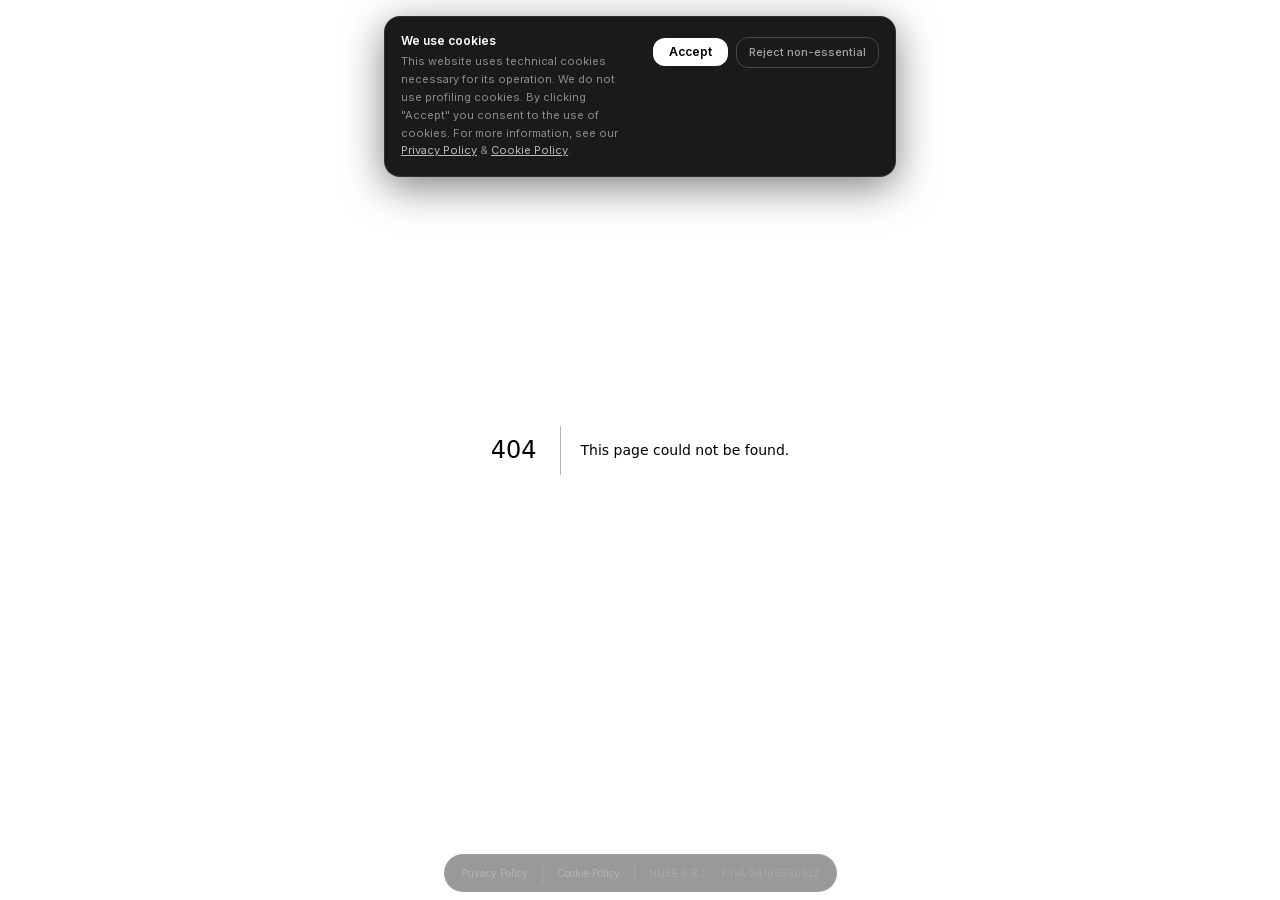
==== commit 0a8f25ed: "Move cookie banner to top, fix mobile layout - Cookie banner now slides from top instead of covering" ====
--- a/404/index.html
+++ b/404/index.html
@@ -1 +1 @@
-<!DOCTYPE html><html lang="en"><head><meta charSet="utf-8"/><meta name="viewport" content="width=device-width, initial-scale=1"/><link rel="preload" href="/_next/static/media/e4af272ccee01ff0-s.p.woff2" as="font" crossorigin="" type="font/woff2"/><link rel="stylesheet" href="/_next/static/css/b33d2cfbb66dbc4e.css" crossorigin="" data-precedence="next"/><link rel="preload" as="script" fetchPriority="low" href="/_next/static/chunks/webpack-71dedf28a6b09ae3.js" crossorigin=""/><script src="/_next/static/chunks/fd9d1056-0bb21fb122762d6f.js" async="" crossorigin=""></script><script src="/_next/static/chunks/69-0b452d82c1c0f7c9.js" async="" crossorigin=""></script><script src="/_next/static/chunks/main-app-0a4a83fb23160996.js" async="" crossorigin=""></script><script src="/_next/static/chunks/app/layout-314ddedb771865bb.js" async=""></script><title>404: This page could not be found.</title><title>Nube - Software Development &amp; AI Solutions</title><meta name="description" content="Nube helps companies transform how they operate by developing innovative technological solutions powered by AI and automation."/><meta name="next-size-adjust"/><script src="/_next/static/chunks/polyfills-c67a75d1b6f99dc8.js" crossorigin="" noModule=""></script></head><body class="__className_f367f3"><noscript><iframe src="https://www.googletagmanager.com/ns.html?id=GTM-T33G957V" height="0" width="0" style="display:none;visibility:hidden"></iframe></noscript><div style="font-family:system-ui,&quot;Segoe UI&quot;,Roboto,Helvetica,Arial,sans-serif,&quot;Apple Color Emoji&quot;,&quot;Segoe UI Emoji&quot;;height:100vh;text-align:center;display:flex;flex-direction:column;align-items:center;justify-content:center"><div><style>body{color:#000;background:#fff;margin:0}.next-error-h1{border-right:1px solid rgba(0,0,0,.3)}@media (prefers-color-scheme:dark){body{color:#fff;background:#000}.next-error-h1{border-right:1px solid rgba(255,255,255,.3)}}</style><h1 class="next-error-h1" style="display:inline-block;margin:0 20px 0 0;padding:0 23px 0 0;font-size:24px;font-weight:500;vertical-align:top;line-height:49px">404</h1><div style="display:inline-block"><h2 style="font-size:14px;font-weight:400;line-height:49px;margin:0">This page could not be found.</h2></div></div></div><footer class="fixed bottom-0 left-0 right-0 z-10 pointer-events-none"><div class="flex justify-center pb-2"><div class="pointer-events-auto flex items-center gap-3 px-4 py-1.5 rounded-full bg-black/40 backdrop-blur-sm border border-white/5"><a href="/privacy-policy" class="text-[10px] text-white/25 hover:text-white/50 transition">Privacy Policy</a><span class="text-white/10">|</span><a href="/cookie-policy" class="text-[10px] text-white/25 hover:text-white/50 transition">Cookie Policy</a><span class="text-white/10">|</span><span class="text-[10px] text-white/15">NUBE S.R.L. - P.IVA 04109560922</span></div></div></footer><script src="/_next/static/chunks/webpack-71dedf28a6b09ae3.js" crossorigin="" async=""></script><script>(self.__next_f=self.__next_f||[]).push([0]);self.__next_f.push([2,null])</script><script>self.__next_f.push([1,"1:HL[\"/_next/static/media/e4af272ccee01ff0-s.p.woff2\",\"font\",{\"crossOrigin\":\"\",\"type\":\"font/woff2\"}]\n2:HL[\"/_next/static/css/b33d2cfbb66dbc4e.css\",\"style\",{\"crossOrigin\":\"\"}]\n0:\"$L3\"\n"])</script><script>self.__next_f.push([1,"4:I[7690,[],\"\"]\n6:I[5935,[\"185\",\"static/chunks/app/layout-314ddedb771865bb.js\"],\"\"]\n7:I[5613,[],\"\"]\n8:I[1778,[],\"\"]\nd:I[8825,[\"185\",\"static/chunks/app/layout-314ddedb771865bb.js\"],\"\"]\ne:I[9638,[\"185\",\"static/chunks/app/layout-314ddedb771865bb.js\"],\"\"]\nf:I[1799,[\"185\",\"static/chunks/app/layout-314ddedb771865bb.js\"],\"\"]\n11:I[8955,[],\"\"]\n9:{\"fontFamily\":\"system-ui,\\\"Segoe UI\\\",Roboto,Helvetica,Arial,sans-serif,\\\"Apple Color Emoji\\\",\\\"Segoe UI Emoji\\\"\",\"height\":\"100vh\",\"textAlign\":\"center\",\"display\":\"flex\",\"fle"])</script><script>self.__next_f.push([1,"xDirection\":\"column\",\"alignItems\":\"center\",\"justifyContent\":\"center\"}\na:{\"display\":\"inline-block\",\"margin\":\"0 20px 0 0\",\"padding\":\"0 23px 0 0\",\"fontSize\":24,\"fontWeight\":500,\"verticalAlign\":\"top\",\"lineHeight\":\"49px\"}\nb:{\"display\":\"inline-block\"}\nc:{\"fontSize\":14,\"fontWeight\":400,\"lineHeight\":\"49px\",\"margin\":0}\n12:[]\n"])</script><script>self.__next_f.push([1,"3:[[[\"$\",\"link\",\"0\",{\"rel\":\"stylesheet\",\"href\":\"/_next/static/css/b33d2cfbb66dbc4e.css\",\"precedence\":\"next\",\"crossOrigin\":\"\"}]],[\"$\",\"$L4\",null,{\"buildId\":\"Rbu1tICf2bkA-VGmaEbj7\",\"assetPrefix\":\"\",\"initialCanonicalUrl\":\"/_not-found/\",\"initialTree\":[\"\",{\"children\":[\"__PAGE__\",{}]},\"$undefined\",\"$undefined\",true],\"initialSeedData\":[\"\",{\"children\":[\"__PAGE__\",{},[\"$L5\",[[\"$\",\"title\",null,{\"children\":\"404: This page could not be found.\"}],[\"$\",\"div\",null,{\"style\":{\"fontFamily\":\"system-ui,\\\"Segoe UI\\\",Roboto,Helvetica,Arial,sans-serif,\\\"Apple Color Emoji\\\",\\\"Segoe UI Emoji\\\"\",\"height\":\"100vh\",\"textAlign\":\"center\",\"display\":\"flex\",\"flexDirection\":\"column\",\"alignItems\":\"center\",\"justifyContent\":\"center\"},\"children\":[\"$\",\"div\",null,{\"children\":[[\"$\",\"style\",null,{\"dangerouslySetInnerHTML\":{\"__html\":\"body{color:#000;background:#fff;margin:0}.next-error-h1{border-right:1px solid rgba(0,0,0,.3)}@media (prefers-color-scheme:dark){body{color:#fff;background:#000}.next-error-h1{border-right:1px solid rgba(255,255,255,.3)}}\"}}],[\"$\",\"h1\",null,{\"className\":\"next-error-h1\",\"style\":{\"display\":\"inline-block\",\"margin\":\"0 20px 0 0\",\"padding\":\"0 23px 0 0\",\"fontSize\":24,\"fontWeight\":500,\"verticalAlign\":\"top\",\"lineHeight\":\"49px\"},\"children\":\"404\"}],[\"$\",\"div\",null,{\"style\":{\"display\":\"inline-block\"},\"children\":[\"$\",\"h2\",null,{\"style\":{\"fontSize\":14,\"fontWeight\":400,\"lineHeight\":\"49px\",\"margin\":0},\"children\":\"This page could not be found.\"}]}]]}]}]],null]]},[null,[\"$\",\"html\",null,{\"lang\":\"en\",\"children\":[[\"$\",\"head\",null,{\"children\":[\"$\",\"$L6\",null,{\"id\":\"gtm\",\"strategy\":\"afterInteractive\",\"children\":\"\\n          (function(w,d,s,l,i){w[l]=w[l]||[];w[l].push({'gtm.start':\\n          new Date().getTime(),event:'gtm.js'});var f=d.getElementsByTagName(s)[0],\\n          j=d.createElement(s),dl=l!='dataLayer'?'\u0026l='+l:'';j.async=true;j.src=\\n          'https://www.googletagmanager.com/gtm.js?id='+i+dl;f.parentNode.insertBefore(j,f);\\n          })(window,document,'script','dataLayer','GTM-T33G957V');\\n        \"}]}],[\"$\",\"body\",null,{\"className\":\"__className_f367f3\",\"children\":[[\"$\",\"noscript\",null,{\"children\":[\"$\",\"iframe\",null,{\"src\":\"https://www.googletagmanager.com/ns.html?id=GTM-T33G957V\",\"height\":\"0\",\"width\":\"0\",\"style\":{\"display\":\"none\",\"visibility\":\"hidden\"}}]}],[\"$\",\"$L7\",null,{\"parallelRouterKey\":\"children\",\"segmentPath\":[\"children\"],\"loading\":\"$undefined\",\"loadingStyles\":\"$undefined\",\"loadingScripts\":\"$undefined\",\"hasLoading\":false,\"error\":\"$undefined\",\"errorStyles\":\"$undefined\",\"errorScripts\":\"$undefined\",\"template\":[\"$\",\"$L8\",null,{}],\"templateStyles\":\"$undefined\",\"templateScripts\":\"$undefined\",\"notFound\":[[\"$\",\"title\",null,{\"children\":\"404: This page could not be found.\"}],[\"$\",\"div\",null,{\"style\":\"$9\",\"children\":[\"$\",\"div\",null,{\"children\":[[\"$\",\"style\",null,{\"dangerouslySetInnerHTML\":{\"__html\":\"body{color:#000;background:#fff;margin:0}.next-error-h1{border-right:1px solid rgba(0,0,0,.3)}@media (prefers-color-scheme:dark){body{color:#fff;background:#000}.next-error-h1{border-right:1px solid rgba(255,255,255,.3)}}\"}}],[\"$\",\"h1\",null,{\"className\":\"next-error-h1\",\"style\":\"$a\",\"children\":\"404\"}],[\"$\",\"div\",null,{\"style\":\"$b\",\"children\":[\"$\",\"h2\",null,{\"style\":\"$c\",\"children\":\"This page could not be found.\"}]}]]}]}]],\"notFoundStyles\":[],\"styles\":null}],[\"$\",\"$Ld\",null,{}],[\"$\",\"$Le\",null,{}],[\"$\",\"$Lf\",null,{}]]}]]}],null]],\"initialHead\":[false,\"$L10\"],\"globalErrorComponent\":\"$11\",\"missingSlots\":\"$W12\"}]]\n"])</script><script>self.__next_f.push([1,"10:[[\"$\",\"meta\",\"0\",{\"name\":\"viewport\",\"content\":\"width=device-width, initial-scale=1\"}],[\"$\",\"meta\",\"1\",{\"charSet\":\"utf-8\"}],[\"$\",\"title\",\"2\",{\"children\":\"Nube - Software Development \u0026 AI Solutions\"}],[\"$\",\"meta\",\"3\",{\"name\":\"description\",\"content\":\"Nube helps companies transform how they operate by developing innovative technological solutions powered by AI and automation.\"}],[\"$\",\"meta\",\"4\",{\"name\":\"next-size-adjust\"}]]\n5:null\n"])</script><script>self.__next_f.push([1,""])</script></body></html>+<!DOCTYPE html><html lang="en"><head><meta charSet="utf-8"/><meta name="viewport" content="width=device-width, initial-scale=1"/><link rel="preload" href="/_next/static/media/e4af272ccee01ff0-s.p.woff2" as="font" crossorigin="" type="font/woff2"/><link rel="stylesheet" href="/_next/static/css/76a1ce59e4d2dfe5.css" crossorigin="" data-precedence="next"/><link rel="preload" as="script" fetchPriority="low" href="/_next/static/chunks/webpack-b76bc2c5e1a888e5.js" crossorigin=""/><script src="/_next/static/chunks/fd9d1056-0bb21fb122762d6f.js" async="" crossorigin=""></script><script src="/_next/static/chunks/69-0b452d82c1c0f7c9.js" async="" crossorigin=""></script><script src="/_next/static/chunks/main-app-0a4a83fb23160996.js" async="" crossorigin=""></script><script src="/_next/static/chunks/app/layout-3e62d09c60d09762.js" async=""></script><title>404: This page could not be found.</title><title>Nube - Software Development &amp; AI Solutions</title><meta name="description" content="Nube helps companies transform how they operate by developing innovative technological solutions powered by AI and automation."/><meta name="next-size-adjust"/><script src="/_next/static/chunks/polyfills-c67a75d1b6f99dc8.js" crossorigin="" noModule=""></script></head><body class="__className_f367f3"><noscript><iframe src="https://www.googletagmanager.com/ns.html?id=GTM-T33G957V" height="0" width="0" style="display:none;visibility:hidden"></iframe></noscript><div style="font-family:system-ui,&quot;Segoe UI&quot;,Roboto,Helvetica,Arial,sans-serif,&quot;Apple Color Emoji&quot;,&quot;Segoe UI Emoji&quot;;height:100vh;text-align:center;display:flex;flex-direction:column;align-items:center;justify-content:center"><div><style>body{color:#000;background:#fff;margin:0}.next-error-h1{border-right:1px solid rgba(0,0,0,.3)}@media (prefers-color-scheme:dark){body{color:#fff;background:#000}.next-error-h1{border-right:1px solid rgba(255,255,255,.3)}}</style><h1 class="next-error-h1" style="display:inline-block;margin:0 20px 0 0;padding:0 23px 0 0;font-size:24px;font-weight:500;vertical-align:top;line-height:49px">404</h1><div style="display:inline-block"><h2 style="font-size:14px;font-weight:400;line-height:49px;margin:0">This page could not be found.</h2></div></div></div><footer class="fixed bottom-0 left-0 right-0 z-10 pointer-events-none"><div class="flex justify-center pb-2"><div class="pointer-events-auto flex items-center gap-3 px-4 py-1.5 rounded-full bg-black/40 backdrop-blur-sm border border-white/5"><a href="/privacy-policy" class="text-[10px] text-white/25 hover:text-white/50 transition">Privacy Policy</a><span class="text-white/10">|</span><a href="/cookie-policy" class="text-[10px] text-white/25 hover:text-white/50 transition">Cookie Policy</a><span class="text-white/10">|</span><span class="text-[10px] text-white/15">NUBE S.R.L. - P.IVA 04109560922</span></div></div></footer><script src="/_next/static/chunks/webpack-b76bc2c5e1a888e5.js" crossorigin="" async=""></script><script>(self.__next_f=self.__next_f||[]).push([0]);self.__next_f.push([2,null])</script><script>self.__next_f.push([1,"1:HL[\"/_next/static/media/e4af272ccee01ff0-s.p.woff2\",\"font\",{\"crossOrigin\":\"\",\"type\":\"font/woff2\"}]\n2:HL[\"/_next/static/css/76a1ce59e4d2dfe5.css\",\"style\",{\"crossOrigin\":\"\"}]\n0:\"$L3\"\n"])</script><script>self.__next_f.push([1,"4:I[7690,[],\"\"]\n6:I[5935,[\"185\",\"static/chunks/app/layout-3e62d09c60d09762.js\"],\"\"]\n7:I[5613,[],\"\"]\n8:I[1778,[],\"\"]\nd:I[8825,[\"185\",\"static/chunks/app/layout-3e62d09c60d09762.js\"],\"\"]\ne:I[9638,[\"185\",\"static/chunks/app/layout-3e62d09c60d09762.js\"],\"\"]\nf:I[1799,[\"185\",\"static/chunks/app/layout-3e62d09c60d09762.js\"],\"\"]\n11:I[8955,[],\"\"]\n9:{\"fontFamily\":\"system-ui,\\\"Segoe UI\\\",Roboto,Helvetica,Arial,sans-serif,\\\"Apple Color Emoji\\\",\\\"Segoe UI Emoji\\\"\",\"height\":\"100vh\",\"textAlign\":\"center\",\"display\":\"flex\",\"fle"])</script><script>self.__next_f.push([1,"xDirection\":\"column\",\"alignItems\":\"center\",\"justifyContent\":\"center\"}\na:{\"display\":\"inline-block\",\"margin\":\"0 20px 0 0\",\"padding\":\"0 23px 0 0\",\"fontSize\":24,\"fontWeight\":500,\"verticalAlign\":\"top\",\"lineHeight\":\"49px\"}\nb:{\"display\":\"inline-block\"}\nc:{\"fontSize\":14,\"fontWeight\":400,\"lineHeight\":\"49px\",\"margin\":0}\n12:[]\n"])</script><script>self.__next_f.push([1,"3:[[[\"$\",\"link\",\"0\",{\"rel\":\"stylesheet\",\"href\":\"/_next/static/css/76a1ce59e4d2dfe5.css\",\"precedence\":\"next\",\"crossOrigin\":\"\"}]],[\"$\",\"$L4\",null,{\"buildId\":\"kZgNqHw0YFn1oaEXrjKXa\",\"assetPrefix\":\"\",\"initialCanonicalUrl\":\"/_not-found/\",\"initialTree\":[\"\",{\"children\":[\"__PAGE__\",{}]},\"$undefined\",\"$undefined\",true],\"initialSeedData\":[\"\",{\"children\":[\"__PAGE__\",{},[\"$L5\",[[\"$\",\"title\",null,{\"children\":\"404: This page could not be found.\"}],[\"$\",\"div\",null,{\"style\":{\"fontFamily\":\"system-ui,\\\"Segoe UI\\\",Roboto,Helvetica,Arial,sans-serif,\\\"Apple Color Emoji\\\",\\\"Segoe UI Emoji\\\"\",\"height\":\"100vh\",\"textAlign\":\"center\",\"display\":\"flex\",\"flexDirection\":\"column\",\"alignItems\":\"center\",\"justifyContent\":\"center\"},\"children\":[\"$\",\"div\",null,{\"children\":[[\"$\",\"style\",null,{\"dangerouslySetInnerHTML\":{\"__html\":\"body{color:#000;background:#fff;margin:0}.next-error-h1{border-right:1px solid rgba(0,0,0,.3)}@media (prefers-color-scheme:dark){body{color:#fff;background:#000}.next-error-h1{border-right:1px solid rgba(255,255,255,.3)}}\"}}],[\"$\",\"h1\",null,{\"className\":\"next-error-h1\",\"style\":{\"display\":\"inline-block\",\"margin\":\"0 20px 0 0\",\"padding\":\"0 23px 0 0\",\"fontSize\":24,\"fontWeight\":500,\"verticalAlign\":\"top\",\"lineHeight\":\"49px\"},\"children\":\"404\"}],[\"$\",\"div\",null,{\"style\":{\"display\":\"inline-block\"},\"children\":[\"$\",\"h2\",null,{\"style\":{\"fontSize\":14,\"fontWeight\":400,\"lineHeight\":\"49px\",\"margin\":0},\"children\":\"This page could not be found.\"}]}]]}]}]],null]]},[null,[\"$\",\"html\",null,{\"lang\":\"en\",\"children\":[[\"$\",\"head\",null,{\"children\":[\"$\",\"$L6\",null,{\"id\":\"gtm\",\"strategy\":\"afterInteractive\",\"children\":\"\\n          (function(w,d,s,l,i){w[l]=w[l]||[];w[l].push({'gtm.start':\\n          new Date().getTime(),event:'gtm.js'});var f=d.getElementsByTagName(s)[0],\\n          j=d.createElement(s),dl=l!='dataLayer'?'\u0026l='+l:'';j.async=true;j.src=\\n          'https://www.googletagmanager.com/gtm.js?id='+i+dl;f.parentNode.insertBefore(j,f);\\n          })(window,document,'script','dataLayer','GTM-T33G957V');\\n        \"}]}],[\"$\",\"body\",null,{\"className\":\"__className_f367f3\",\"children\":[[\"$\",\"noscript\",null,{\"children\":[\"$\",\"iframe\",null,{\"src\":\"https://www.googletagmanager.com/ns.html?id=GTM-T33G957V\",\"height\":\"0\",\"width\":\"0\",\"style\":{\"display\":\"none\",\"visibility\":\"hidden\"}}]}],[\"$\",\"$L7\",null,{\"parallelRouterKey\":\"children\",\"segmentPath\":[\"children\"],\"loading\":\"$undefined\",\"loadingStyles\":\"$undefined\",\"loadingScripts\":\"$undefined\",\"hasLoading\":false,\"error\":\"$undefined\",\"errorStyles\":\"$undefined\",\"errorScripts\":\"$undefined\",\"template\":[\"$\",\"$L8\",null,{}],\"templateStyles\":\"$undefined\",\"templateScripts\":\"$undefined\",\"notFound\":[[\"$\",\"title\",null,{\"children\":\"404: This page could not be found.\"}],[\"$\",\"div\",null,{\"style\":\"$9\",\"children\":[\"$\",\"div\",null,{\"children\":[[\"$\",\"style\",null,{\"dangerouslySetInnerHTML\":{\"__html\":\"body{color:#000;background:#fff;margin:0}.next-error-h1{border-right:1px solid rgba(0,0,0,.3)}@media (prefers-color-scheme:dark){body{color:#fff;background:#000}.next-error-h1{border-right:1px solid rgba(255,255,255,.3)}}\"}}],[\"$\",\"h1\",null,{\"className\":\"next-error-h1\",\"style\":\"$a\",\"children\":\"404\"}],[\"$\",\"div\",null,{\"style\":\"$b\",\"children\":[\"$\",\"h2\",null,{\"style\":\"$c\",\"children\":\"This page could not be found.\"}]}]]}]}]],\"notFoundStyles\":[],\"styles\":null}],[\"$\",\"$Ld\",null,{}],[\"$\",\"$Le\",null,{}],[\"$\",\"$Lf\",null,{}]]}]]}],null]],\"initialHead\":[false,\"$L10\"],\"globalErrorComponent\":\"$11\",\"missingSlots\":\"$W12\"}]]\n"])</script><script>self.__next_f.push([1,"10:[[\"$\",\"meta\",\"0\",{\"name\":\"viewport\",\"content\":\"width=device-width, initial-scale=1\"}],[\"$\",\"meta\",\"1\",{\"charSet\":\"utf-8\"}],[\"$\",\"title\",\"2\",{\"children\":\"Nube - Software Development \u0026 AI Solutions\"}],[\"$\",\"meta\",\"3\",{\"name\":\"description\",\"content\":\"Nube helps companies transform how they operate by developing innovative technological solutions powered by AI and automation.\"}],[\"$\",\"meta\",\"4\",{\"name\":\"next-size-adjust\"}]]\n5:null\n"])</script><script>self.__next_f.push([1,""])</script></body></html>
--- a/_next/static/css/76a1ce59e4d2dfe5.css
+++ b/_next/static/css/76a1ce59e4d2dfe5.css
@@ -0,0 +1,5 @@
+@font-face{font-family:__Inter_f367f3;font-style:normal;font-weight:100 900;font-display:swap;src:url(/_next/static/media/ba9851c3c22cd980-s.woff2) format("woff2");unicode-range:u+0460-052f,u+1c80-1c8a,u+20b4,u+2de0-2dff,u+a640-a69f,u+fe2e-fe2f}@font-face{font-family:__Inter_f367f3;font-style:normal;font-weight:100 900;font-display:swap;src:url(/_next/static/media/21350d82a1f187e9-s.woff2) format("woff2");unicode-range:u+0301,u+0400-045f,u+0490-0491,u+04b0-04b1,u+2116}@font-face{font-family:__Inter_f367f3;font-style:normal;font-weight:100 900;font-display:swap;src:url(/_next/static/media/c5fe6dc8356a8c31-s.woff2) format("woff2");unicode-range:u+1f??}@font-face{font-family:__Inter_f367f3;font-style:normal;font-weight:100 900;font-display:swap;src:url(/_next/static/media/19cfc7226ec3afaa-s.woff2) format("woff2");unicode-range:u+0370-0377,u+037a-037f,u+0384-038a,u+038c,u+038e-03a1,u+03a3-03ff}@font-face{font-family:__Inter_f367f3;font-style:normal;font-weight:100 900;font-display:swap;src:url(/_next/static/media/df0a9ae256c0569c-s.woff2) format("woff2");unicode-range:u+0102-0103,u+0110-0111,u+0128-0129,u+0168-0169,u+01a0-01a1,u+01af-01b0,u+0300-0301,u+0303-0304,u+0308-0309,u+0323,u+0329,u+1ea0-1ef9,u+20ab}@font-face{font-family:__Inter_f367f3;font-style:normal;font-weight:100 900;font-display:swap;src:url(/_next/static/media/8e9860b6e62d6359-s.woff2) format("woff2");unicode-range:u+0100-02ba,u+02bd-02c5,u+02c7-02cc,u+02ce-02d7,u+02dd-02ff,u+0304,u+0308,u+0329,u+1d00-1dbf,u+1e00-1e9f,u+1ef2-1eff,u+2020,u+20a0-20ab,u+20ad-20c0,u+2113,u+2c60-2c7f,u+a720-a7ff}@font-face{font-family:__Inter_f367f3;font-style:normal;font-weight:100 900;font-display:swap;src:url(/_next/static/media/e4af272ccee01ff0-s.p.woff2) format("woff2");unicode-range:u+00??,u+0131,u+0152-0153,u+02bb-02bc,u+02c6,u+02da,u+02dc,u+0304,u+0308,u+0329,u+2000-206f,u+20ac,u+2122,u+2191,u+2193,u+2212,u+2215,u+feff,u+fffd}@font-face{font-family:__Inter_Fallback_f367f3;src:local("Arial");ascent-override:90.20%;descent-override:22.48%;line-gap-override:0.00%;size-adjust:107.40%}.__className_f367f3{font-family:__Inter_f367f3,__Inter_Fallback_f367f3;font-style:normal}
+
+/*
+! tailwindcss v3.4.1 | MIT License | https://tailwindcss.com
+*/*,:after,:before{box-sizing:border-box;border:0 solid #e5e7eb}:after,:before{--tw-content:""}:host,html{line-height:1.5;-webkit-text-size-adjust:100%;-moz-tab-size:4;-o-tab-size:4;tab-size:4;font-family:ui-sans-serif,system-ui,sans-serif,Apple Color Emoji,Segoe UI Emoji,Segoe UI Symbol,Noto Color Emoji;font-feature-settings:normal;font-variation-settings:normal;-webkit-tap-highlight-color:transparent}body{margin:0;line-height:inherit}hr{height:0;color:inherit;border-top-width:1px}abbr:where([title]){-webkit-text-decoration:underline dotted;text-decoration:underline dotted}h1,h2,h3,h4,h5,h6{font-size:inherit;font-weight:inherit}a{color:inherit;text-decoration:inherit}b,strong{font-weight:bolder}code,kbd,pre,samp{font-family:ui-monospace,SFMono-Regular,Menlo,Monaco,Consolas,Liberation Mono,Courier New,monospace;font-feature-settings:normal;font-variation-settings:normal;font-size:1em}small{font-size:80%}sub,sup{font-size:75%;line-height:0;position:relative;vertical-align:baseline}sub{bottom:-.25em}sup{top:-.5em}table{text-indent:0;border-color:inherit;border-collapse:collapse}button,input,optgroup,select,textarea{font-family:inherit;font-feature-settings:inherit;font-variation-settings:inherit;font-size:100%;font-weight:inherit;line-height:inherit;color:inherit;margin:0;padding:0}button,select{text-transform:none}[type=button],[type=reset],[type=submit],button{-webkit-appearance:button;background-color:transparent;background-image:none}:-moz-focusring{outline:auto}:-moz-ui-invalid{box-shadow:none}progress{vertical-align:baseline}::-webkit-inner-spin-button,::-webkit-outer-spin-button{height:auto}[type=search]{-webkit-appearance:textfield;outline-offset:-2px}::-webkit-search-decoration{-webkit-appearance:none}::-webkit-file-upload-button{-webkit-appearance:button;font:inherit}summary{display:list-item}blockquote,dd,dl,figure,h1,h2,h3,h4,h5,h6,hr,p,pre{margin:0}fieldset{margin:0}fieldset,legend{padding:0}menu,ol,ul{list-style:none;margin:0;padding:0}dialog{padding:0}textarea{resize:vertical}input::-moz-placeholder,textarea::-moz-placeholder{opacity:1;color:#9ca3af}input::placeholder,textarea::placeholder{opacity:1;color:#9ca3af}[role=button],button{cursor:pointer}:disabled{cursor:default}audio,canvas,embed,iframe,img,object,svg,video{display:block;vertical-align:middle}img,video{max-width:100%;height:auto}[hidden]{display:none}*,:after,:before{--tw-border-spacing-x:0;--tw-border-spacing-y:0;--tw-translate-x:0;--tw-translate-y:0;--tw-rotate:0;--tw-skew-x:0;--tw-skew-y:0;--tw-scale-x:1;--tw-scale-y:1;--tw-pan-x: ;--tw-pan-y: ;--tw-pinch-zoom: ;--tw-scroll-snap-strictness:proximity;--tw-gradient-from-position: ;--tw-gradient-via-position: ;--tw-gradient-to-position: ;--tw-ordinal: ;--tw-slashed-zero: ;--tw-numeric-figure: ;--tw-numeric-spacing: ;--tw-numeric-fraction: ;--tw-ring-inset: ;--tw-ring-offset-width:0px;--tw-ring-offset-color:#fff;--tw-ring-color:rgba(59,130,246,.5);--tw-ring-offset-shadow:0 0 #0000;--tw-ring-shadow:0 0 #0000;--tw-shadow:0 0 #0000;--tw-shadow-colored:0 0 #0000;--tw-blur: ;--tw-brightness: ;--tw-contrast: ;--tw-grayscale: ;--tw-hue-rotate: ;--tw-invert: ;--tw-saturate: ;--tw-sepia: ;--tw-drop-shadow: ;--tw-backdrop-blur: ;--tw-backdrop-brightness: ;--tw-backdrop-contrast: ;--tw-backdrop-grayscale: ;--tw-backdrop-hue-rotate: ;--tw-backdrop-invert: ;--tw-backdrop-opacity: ;--tw-backdrop-saturate: ;--tw-backdrop-sepia: }::backdrop{--tw-border-spacing-x:0;--tw-border-spacing-y:0;--tw-translate-x:0;--tw-translate-y:0;--tw-rotate:0;--tw-skew-x:0;--tw-skew-y:0;--tw-scale-x:1;--tw-scale-y:1;--tw-pan-x: ;--tw-pan-y: ;--tw-pinch-zoom: ;--tw-scroll-snap-strictness:proximity;--tw-gradient-from-position: ;--tw-gradient-via-position: ;--tw-gradient-to-position: ;--tw-ordinal: ;--tw-slashed-zero: ;--tw-numeric-figure: ;--tw-numeric-spacing: ;--tw-numeric-fraction: ;--tw-ring-inset: ;--tw-ring-offset-width:0px;--tw-ring-offset-color:#fff;--tw-ring-color:rgba(59,130,246,.5);--tw-ring-offset-shadow:0 0 #0000;--tw-ring-shadow:0 0 #0000;--tw-shadow:0 0 #0000;--tw-shadow-colored:0 0 #0000;--tw-blur: ;--tw-brightness: ;--tw-contrast: ;--tw-grayscale: ;--tw-hue-rotate: ;--tw-invert: ;--tw-saturate: ;--tw-sepia: ;--tw-drop-shadow: ;--tw-backdrop-blur: ;--tw-backdrop-brightness: ;--tw-backdrop-contrast: ;--tw-backdrop-grayscale: ;--tw-backdrop-hue-rotate: ;--tw-backdrop-invert: ;--tw-backdrop-opacity: ;--tw-backdrop-saturate: ;--tw-backdrop-sepia: }.pointer-events-none{pointer-events:none}.pointer-events-auto{pointer-events:auto}.\!visible{visibility:visible!important}.visible{visibility:visible}.fixed{position:fixed}.absolute{position:absolute}.relative{position:relative}.bottom-0{bottom:0}.bottom-2{bottom:.5rem}.bottom-2\.5{bottom:.625rem}.left-0{left:0}.right-0{right:0}.right-2{right:.5rem}.top-0{top:0}.z-10{z-index:10}.z-20{z-index:20}.z-\[100\]{z-index:100}.m-0{margin:0}.m-auto{margin:auto}.-mx-1{margin-left:-.25rem;margin-right:-.25rem}.mx-2{margin-left:.5rem;margin-right:.5rem}.mx-auto{margin-left:auto;margin-right:auto}.my-3{margin-top:.75rem;margin-bottom:.75rem}.mb-1{margin-bottom:.25rem}.mb-2{margin-bottom:.5rem}.mb-3{margin-bottom:.75rem}.mb-8{margin-bottom:2rem}.mt-12{margin-top:3rem}.mt-2{margin-top:.5rem}.mt-4{margin-top:1rem}.mt-6{margin-top:1.5rem}.mt-8{margin-top:2rem}.block{display:block}.inline-block{display:inline-block}.flex{display:flex}.table{display:table}.hidden{display:none}.h-1{height:.25rem}.h-1\.5{height:.375rem}.h-2{height:.5rem}.h-7{height:1.75rem}.h-8{height:2rem}.h-\[100dvh\]{height:100dvh}.h-\[60px\]{height:60px}.h-\[78vh\]{height:78vh}.h-\[80px\]{height:80px}.h-auto{height:auto}.h-full{height:100%}.h-screen{height:100vh}.max-h-48{max-height:12rem}.min-h-0{min-height:0}.min-h-\[20px\]{min-height:20px}.min-h-screen{min-height:100vh}.w-1{width:.25rem}.w-1\.5{width:.375rem}.w-2{width:.5rem}.w-7{width:1.75rem}.w-8{width:2rem}.w-\[60px\]{width:60px}.w-\[80px\]{width:80px}.w-full{width:100%}.min-w-0{min-width:0}.max-w-3xl{max-width:48rem}.max-w-\[80\%\]{max-width:80%}.max-w-\[auto\]{max-width:auto}.max-w-lg{max-width:32rem}.max-w-none{max-width:none}.flex-1{flex:1 1 0%}.flex-shrink-0{flex-shrink:0}.flex-grow{flex-grow:1}.transform{transform:translate(var(--tw-translate-x),var(--tw-translate-y)) rotate(var(--tw-rotate)) skewX(var(--tw-skew-x)) skewY(var(--tw-skew-y)) scaleX(var(--tw-scale-x)) scaleY(var(--tw-scale-y))}@keyframes bounce{0%,to{transform:translateY(-25%);animation-timing-function:cubic-bezier(.8,0,1,1)}50%{transform:none;animation-timing-function:cubic-bezier(0,0,.2,1)}}.animate-bounce{animation:bounce 1s infinite}.select-none{-webkit-user-select:none;-moz-user-select:none;user-select:none}.resize-none{resize:none}.flex-row{flex-direction:row}.flex-row-reverse{flex-direction:row-reverse}.flex-col{flex-direction:column}.flex-wrap{flex-wrap:wrap}.items-start{align-items:flex-start}.items-end{align-items:flex-end}.items-center{align-items:center}.items-stretch{align-items:stretch}.justify-end{justify-content:flex-end}.justify-center{justify-content:center}.justify-between{justify-content:space-between}.gap-1{gap:.25rem}.gap-1\.5{gap:.375rem}.gap-2{gap:.5rem}.gap-3{gap:.75rem}.space-y-6>:not([hidden])~:not([hidden]){--tw-space-y-reverse:0;margin-top:calc(1.5rem * calc(1 - var(--tw-space-y-reverse)));margin-bottom:calc(1.5rem * var(--tw-space-y-reverse))}.overflow-auto{overflow:auto}.overflow-hidden{overflow:hidden}.overflow-x-auto{overflow-x:auto}.overflow-y-auto{overflow-y:auto}.truncate{overflow:hidden;text-overflow:ellipsis;white-space:nowrap}.whitespace-pre-wrap{white-space:pre-wrap}.break-words{overflow-wrap:break-word}.rounded{border-radius:.25rem}.rounded-2xl{border-radius:1rem}.rounded-full{border-radius:9999px}.rounded-lg{border-radius:.5rem}.rounded-xl{border-radius:.75rem}.rounded-tl-sm{border-top-left-radius:.125rem}.rounded-tr-sm{border-top-right-radius:.125rem}.border{border-width:1px}.border-0{border-width:0}.border-b{border-bottom-width:1px}.border-t{border-top-width:1px}.border-\[\#4e4e4e\]{--tw-border-opacity:1;border-color:rgb(78 78 78/var(--tw-border-opacity))}.border-white\/10{border-color:hsla(0,0%,100%,.1)}.border-white\/20{border-color:hsla(0,0%,100%,.2)}.border-white\/5{border-color:hsla(0,0%,100%,.05)}.bg-\[\#171717\]{--tw-bg-opacity:1;background-color:rgb(23 23 23/var(--tw-bg-opacity))}.bg-\[\#1a1a1a\]{--tw-bg-opacity:1;background-color:rgb(26 26 26/var(--tw-bg-opacity))}.bg-\[\#252525\]{--tw-bg-opacity:1;background-color:rgb(37 37 37/var(--tw-bg-opacity))}.bg-\[\#2f2f2f\]{--tw-bg-opacity:1;background-color:rgb(47 47 47/var(--tw-bg-opacity))}.bg-black{--tw-bg-opacity:1;background-color:rgb(0 0 0/var(--tw-bg-opacity))}.bg-black\/40{background-color:rgba(0,0,0,.4)}.bg-transparent{background-color:transparent}.bg-white{--tw-bg-opacity:1;background-color:rgb(255 255 255/var(--tw-bg-opacity))}.bg-white\/40{background-color:hsla(0,0%,100%,.4)}.bg-white\/5{background-color:hsla(0,0%,100%,.05)}.object-cover{-o-object-fit:cover;object-fit:cover}.p-0{padding:0}.p-0\.5{padding:.125rem}.p-2{padding:.5rem}.p-3{padding:.75rem}.p-4{padding:1rem}.px-2{padding-left:.5rem;padding-right:.5rem}.px-3{padding-left:.75rem;padding-right:.75rem}.px-4{padding-left:1rem;padding-right:1rem}.px-6{padding-left:1.5rem;padding-right:1.5rem}.py-0{padding-top:0;padding-bottom:0}.py-0\.5{padding-top:.125rem;padding-bottom:.125rem}.py-1{padding-top:.25rem;padding-bottom:.25rem}.py-1\.5{padding-top:.375rem;padding-bottom:.375rem}.py-16{padding-top:4rem;padding-bottom:4rem}.py-2{padding-top:.5rem;padding-bottom:.5rem}.py-2\.5{padding-top:.625rem;padding-bottom:.625rem}.py-3{padding-top:.75rem;padding-bottom:.75rem}.py-\[10px\]{padding-top:10px;padding-bottom:10px}.pb-2{padding-bottom:.5rem}.pb-9{padding-bottom:2.25rem}.pl-3{padding-left:.75rem}.pr-10{padding-right:2.5rem}.pr-4{padding-right:1rem}.pt-0{padding-top:0}.pt-0\.5{padding-top:.125rem}.pt-1{padding-top:.25rem}.pt-2{padding-top:.5rem}.pt-6{padding-top:1.5rem}.text-left{text-align:left}.text-center{text-align:center}.text-right{text-align:right}.font-mono{font-family:ui-monospace,SFMono-Regular,Menlo,Monaco,Consolas,Liberation Mono,Courier New,monospace}.text-3xl{font-size:1.875rem;line-height:2.25rem}.text-9xl{font-size:8rem;line-height:1}.text-\[10px\]{font-size:10px}.text-\[11px\]{font-size:11px}.text-base{font-size:1rem;line-height:1.5rem}.text-lg{font-size:1.125rem;line-height:1.75rem}.text-sm{font-size:.875rem;line-height:1.25rem}.text-xs{font-size:.75rem;line-height:1rem}.font-bold{font-weight:700}.font-medium{font-weight:500}.font-normal{font-weight:400}.font-semibold{font-weight:600}.italic{font-style:italic}.leading-relaxed{line-height:1.625}.text-\[\#ececec\]{--tw-text-opacity:1;color:rgb(236 236 236/var(--tw-text-opacity))}.text-black{--tw-text-opacity:1;color:rgb(0 0 0/var(--tw-text-opacity))}.text-white{--tw-text-opacity:1;color:rgb(255 255 255/var(--tw-text-opacity))}.text-white\/10{color:hsla(0,0%,100%,.1)}.text-white\/15{color:hsla(0,0%,100%,.15)}.text-white\/25{color:hsla(0,0%,100%,.25)}.text-white\/30{color:hsla(0,0%,100%,.3)}.text-white\/40{color:hsla(0,0%,100%,.4)}.text-white\/50{color:hsla(0,0%,100%,.5)}.text-white\/60{color:hsla(0,0%,100%,.6)}.text-white\/70{color:hsla(0,0%,100%,.7)}.underline{text-decoration-line:underline}.placeholder-white\/50::-moz-placeholder{color:hsla(0,0%,100%,.5)}.placeholder-white\/50::placeholder{color:hsla(0,0%,100%,.5)}.opacity-50{opacity:.5}.shadow{--tw-shadow:0 1px 3px 0 rgba(0,0,0,.1),0 1px 2px -1px rgba(0,0,0,.1);--tw-shadow-colored:0 1px 3px 0 var(--tw-shadow-color),0 1px 2px -1px var(--tw-shadow-color)}.shadow,.shadow-\[0_10px_40px_rgba\(0\2c 0\2c 0\2c 0\.5\)\]{box-shadow:var(--tw-ring-offset-shadow,0 0 #0000),var(--tw-ring-shadow,0 0 #0000),var(--tw-shadow)}.shadow-\[0_10px_40px_rgba\(0\2c 0\2c 0\2c 0\.5\)\]{--tw-shadow:0 10px 40px rgba(0,0,0,.5);--tw-shadow-colored:0 10px 40px var(--tw-shadow-color)}.shadow-\[0_15px_40px_-15px_rgba\(255\2c 255\2c 255\2c 0\.3\)\]{--tw-shadow:0 15px 40px -15px hsla(0,0%,100%,.3);--tw-shadow-colored:0 15px 40px -15px var(--tw-shadow-color);box-shadow:var(--tw-ring-offset-shadow,0 0 #0000),var(--tw-ring-shadow,0 0 #0000),var(--tw-shadow)}.blur{--tw-blur:blur(8px);filter:var(--tw-blur) var(--tw-brightness) var(--tw-contrast) var(--tw-grayscale) var(--tw-hue-rotate) var(--tw-invert) var(--tw-saturate) var(--tw-sepia) var(--tw-drop-shadow)}.backdrop-blur-sm{--tw-backdrop-blur:blur(4px);-webkit-backdrop-filter:var(--tw-backdrop-blur) var(--tw-backdrop-brightness) var(--tw-backdrop-contrast) var(--tw-backdrop-grayscale) var(--tw-backdrop-hue-rotate) var(--tw-backdrop-invert) var(--tw-backdrop-opacity) var(--tw-backdrop-saturate) var(--tw-backdrop-sepia);backdrop-filter:var(--tw-backdrop-blur) var(--tw-backdrop-brightness) var(--tw-backdrop-contrast) var(--tw-backdrop-grayscale) var(--tw-backdrop-hue-rotate) var(--tw-backdrop-invert) var(--tw-backdrop-opacity) var(--tw-backdrop-saturate) var(--tw-backdrop-sepia)}.transition{transition-property:color,background-color,border-color,text-decoration-color,fill,stroke,opacity,box-shadow,transform,filter,-webkit-backdrop-filter;transition-property:color,background-color,border-color,text-decoration-color,fill,stroke,opacity,box-shadow,transform,filter,backdrop-filter;transition-property:color,background-color,border-color,text-decoration-color,fill,stroke,opacity,box-shadow,transform,filter,backdrop-filter,-webkit-backdrop-filter;transition-timing-function:cubic-bezier(.4,0,.2,1);transition-duration:.15s}.transition-colors{transition-property:color,background-color,border-color,text-decoration-color,fill,stroke;transition-timing-function:cubic-bezier(.4,0,.2,1);transition-duration:.15s}body,html{height:100%;margin:0;overflow:hidden;background:#000}body{display:flex;align-items:center;justify-content:center}body:has(.legal-page){overflow:auto;display:block}#bg-matrix{display:flex}#bg-matrix p{line-height:1}#bg-matrix span{display:block;width:2vmax;height:2vmax;font-size:2vmax;color:hsla(0,0%,100%,.1);text-align:center;font-family:Helvetica Neue,Helvetica,sans-serif}.transition-width{transition-duration:.15s;transition-property:width;transition-timing-function:cubic-bezier(.4,0,.2,1)}.hide-cursor-animation .ti-cursor{opacity:0;display:none!important}@media screen and (max-width:767px){.bg-bg,.blur-bg{position:relative}.bg-bg:after{position:absolute;left:0;top:72px;background:linear-gradient(180deg,hsla(0,0%,4%,0),rgba(0,0,1,0) .01%,#000001 86.93%,#000002 107.44%);content:"";width:100%;height:calc(22vh - 70px);z-index:15}}.last\:mb-2:last-child{margin-bottom:.5rem}.hover\:bg-\[\#2f2f2f\]:hover{--tw-bg-opacity:1;background-color:rgb(47 47 47/var(--tw-bg-opacity))}.hover\:bg-white\/5:hover{background-color:hsla(0,0%,100%,.05)}.hover\:bg-white\/90:hover{background-color:hsla(0,0%,100%,.9)}.hover\:text-white:hover{--tw-text-opacity:1;color:rgb(255 255 255/var(--tw-text-opacity))}.hover\:text-white\/50:hover{color:hsla(0,0%,100%,.5)}.hover\:text-white\/60:hover{color:hsla(0,0%,100%,.6)}.hover\:text-white\/70:hover{color:hsla(0,0%,100%,.7)}.hover\:text-white\/80:hover{color:hsla(0,0%,100%,.8)}.focus\:outline-none:focus{outline:2px solid transparent;outline-offset:2px}.focus\:ring-0:focus{--tw-ring-offset-shadow:var(--tw-ring-inset) 0 0 0 var(--tw-ring-offset-width) var(--tw-ring-offset-color);--tw-ring-shadow:var(--tw-ring-inset) 0 0 0 calc(0px + var(--tw-ring-offset-width)) var(--tw-ring-color);box-shadow:var(--tw-ring-offset-shadow),var(--tw-ring-shadow),var(--tw-shadow,0 0 #0000)}.focus-visible\:ring-0:focus-visible{--tw-ring-offset-shadow:var(--tw-ring-inset) 0 0 0 var(--tw-ring-offset-width) var(--tw-ring-offset-color);--tw-ring-shadow:var(--tw-ring-inset) 0 0 0 calc(0px + var(--tw-ring-offset-width)) var(--tw-ring-color);box-shadow:var(--tw-ring-offset-shadow),var(--tw-ring-shadow),var(--tw-shadow,0 0 #0000)}.disabled\:text-gray-400:disabled{--tw-text-opacity:1;color:rgb(156 163 175/var(--tw-text-opacity))}.disabled\:opacity-10:disabled{opacity:.1}@media (min-width:768px){.md\:bottom-3{bottom:.75rem}.md\:right-3{right:.75rem}.md\:mx-4{margin-left:1rem;margin-right:1rem}.md\:mb-3{margin-bottom:.75rem}.md\:mb-4{margin-bottom:1rem}.md\:mb-5{margin-bottom:1.25rem}.md\:h-\[80px\]{height:80px}.md\:h-\[85vh\]{height:85vh}.md\:w-\[80px\]{width:80px}.md\:w-\[calc\(100\%-\.5rem\)\]{width:calc(100% - .5rem)}.md\:max-w-\[600px\]{max-width:600px}.md\:items-center{align-items:center}.md\:justify-center{justify-content:center}.md\:gap-3{gap:.75rem}.md\:gap-4{gap:1rem}.md\:truncate{overflow:hidden;text-overflow:ellipsis;white-space:nowrap}.md\:border-transparent{border-color:transparent}.md\:p-4{padding:1rem}.md\:p-5{padding:1.25rem}.md\:px-4{padding-left:1rem;padding-right:1rem}.md\:px-5{padding-left:1.25rem;padding-right:1.25rem}.md\:py-3{padding-top:.75rem;padding-bottom:.75rem}.md\:py-3\.5{padding-top:.875rem;padding-bottom:.875rem}.md\:pl-4{padding-left:1rem}.md\:pr-12{padding-right:3rem}.md\:pt-0{padding-top:0}.md\:text-2xl{font-size:1.5rem;line-height:2rem}.md\:last\:mb-6:last-child{margin-bottom:1.5rem}}@media (min-width:1024px){.lg\:mx-auto{margin-left:auto;margin-right:auto}.lg\:h-\[100px\]{height:100px}.lg\:w-\[100px\]{width:100px}.lg\:max-w-\[800px\]{max-width:800px}.lg\:flex-nowrap{flex-wrap:nowrap}.lg\:px-1{padding-left:.25rem;padding-right:.25rem}}@media (min-width:1280px){.xl\:h-\[114px\]{height:114px}.xl\:w-\[114px\]{width:114px}.xl\:max-w-\[1000px\]{max-width:1000px}.xl\:px-5{padding-left:1.25rem;padding-right:1.25rem}}@media (min-width:1536px){.\32xl\:h-32{height:8rem}.\32xl\:w-32{width:8rem}.\32xl\:max-w-\[1200px\]{max-width:1200px}}@media (prefers-color-scheme:dark){.dark\:border-white\/20{border-color:hsla(0,0%,100%,.2)}.dark\:bg-transparent{background-color:transparent}.dark\:text-white{--tw-text-opacity:1;color:rgb(255 255 255/var(--tw-text-opacity))}.dark\:placeholder-white\/50::-moz-placeholder{color:hsla(0,0%,100%,.5)}.dark\:placeholder-white\/50::placeholder{color:hsla(0,0%,100%,.5)}}@media (min-width:768px){@media (prefers-color-scheme:dark){.md\:dark\:border-transparent{border-color:transparent}}}.\[\&\:has\(textarea\:focus\)\]\:shadow-\[0_2px_6px_rgba\(0\2c 0\2c 0\2c \.05\)\]:has(textarea:focus){--tw-shadow:0 2px 6px rgba(0,0,0,.05);--tw-shadow-colored:0 2px 6px var(--tw-shadow-color);box-shadow:var(--tw-ring-offset-shadow,0 0 #0000),var(--tw-ring-shadow,0 0 #0000),var(--tw-shadow)}
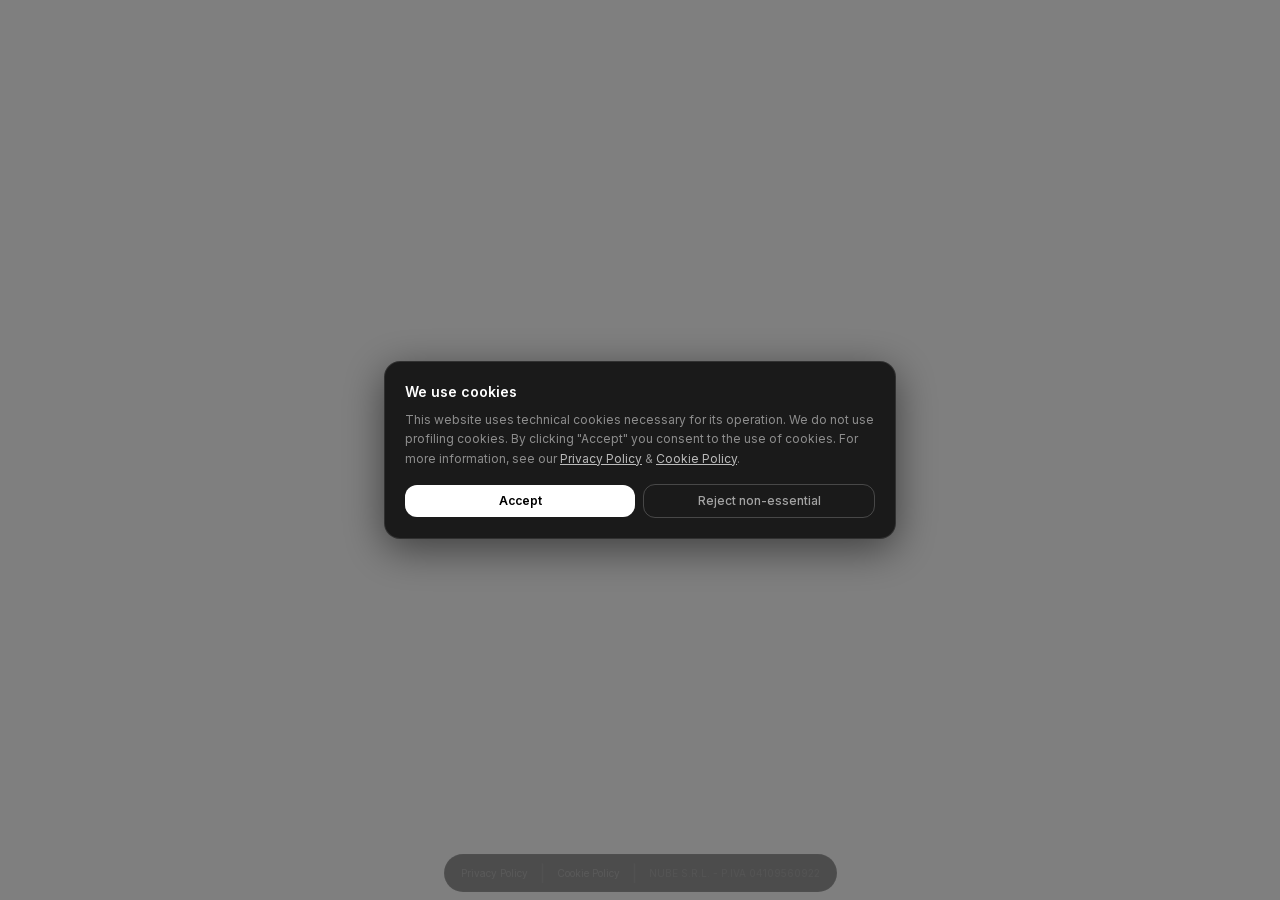
==== commit 82670ebf: "Fix mobile: use dvh + items-stretch, cookie banner centered - Main uses h-[100dvh] + items-stretch f" ====
--- a/404/index.html
+++ b/404/index.html
@@ -1 +1 @@
-<!DOCTYPE html><html lang="en"><head><meta charSet="utf-8"/><meta name="viewport" content="width=device-width, initial-scale=1"/><link rel="preload" href="/_next/static/media/e4af272ccee01ff0-s.p.woff2" as="font" crossorigin="" type="font/woff2"/><link rel="stylesheet" href="/_next/static/css/76a1ce59e4d2dfe5.css" crossorigin="" data-precedence="next"/><link rel="preload" as="script" fetchPriority="low" href="/_next/static/chunks/webpack-b76bc2c5e1a888e5.js" crossorigin=""/><script src="/_next/static/chunks/fd9d1056-0bb21fb122762d6f.js" async="" crossorigin=""></script><script src="/_next/static/chunks/69-0b452d82c1c0f7c9.js" async="" crossorigin=""></script><script src="/_next/static/chunks/main-app-0a4a83fb23160996.js" async="" crossorigin=""></script><script src="/_next/static/chunks/app/layout-3e62d09c60d09762.js" async=""></script><title>404: This page could not be found.</title><title>Nube - Software Development &amp; AI Solutions</title><meta name="description" content="Nube helps companies transform how they operate by developing innovative technological solutions powered by AI and automation."/><meta name="next-size-adjust"/><script src="/_next/static/chunks/polyfills-c67a75d1b6f99dc8.js" crossorigin="" noModule=""></script></head><body class="__className_f367f3"><noscript><iframe src="https://www.googletagmanager.com/ns.html?id=GTM-T33G957V" height="0" width="0" style="display:none;visibility:hidden"></iframe></noscript><div style="font-family:system-ui,&quot;Segoe UI&quot;,Roboto,Helvetica,Arial,sans-serif,&quot;Apple Color Emoji&quot;,&quot;Segoe UI Emoji&quot;;height:100vh;text-align:center;display:flex;flex-direction:column;align-items:center;justify-content:center"><div><style>body{color:#000;background:#fff;margin:0}.next-error-h1{border-right:1px solid rgba(0,0,0,.3)}@media (prefers-color-scheme:dark){body{color:#fff;background:#000}.next-error-h1{border-right:1px solid rgba(255,255,255,.3)}}</style><h1 class="next-error-h1" style="display:inline-block;margin:0 20px 0 0;padding:0 23px 0 0;font-size:24px;font-weight:500;vertical-align:top;line-height:49px">404</h1><div style="display:inline-block"><h2 style="font-size:14px;font-weight:400;line-height:49px;margin:0">This page could not be found.</h2></div></div></div><footer class="fixed bottom-0 left-0 right-0 z-10 pointer-events-none"><div class="flex justify-center pb-2"><div class="pointer-events-auto flex items-center gap-3 px-4 py-1.5 rounded-full bg-black/40 backdrop-blur-sm border border-white/5"><a href="/privacy-policy" class="text-[10px] text-white/25 hover:text-white/50 transition">Privacy Policy</a><span class="text-white/10">|</span><a href="/cookie-policy" class="text-[10px] text-white/25 hover:text-white/50 transition">Cookie Policy</a><span class="text-white/10">|</span><span class="text-[10px] text-white/15">NUBE S.R.L. - P.IVA 04109560922</span></div></div></footer><script src="/_next/static/chunks/webpack-b76bc2c5e1a888e5.js" crossorigin="" async=""></script><script>(self.__next_f=self.__next_f||[]).push([0]);self.__next_f.push([2,null])</script><script>self.__next_f.push([1,"1:HL[\"/_next/static/media/e4af272ccee01ff0-s.p.woff2\",\"font\",{\"crossOrigin\":\"\",\"type\":\"font/woff2\"}]\n2:HL[\"/_next/static/css/76a1ce59e4d2dfe5.css\",\"style\",{\"crossOrigin\":\"\"}]\n0:\"$L3\"\n"])</script><script>self.__next_f.push([1,"4:I[7690,[],\"\"]\n6:I[5935,[\"185\",\"static/chunks/app/layout-3e62d09c60d09762.js\"],\"\"]\n7:I[5613,[],\"\"]\n8:I[1778,[],\"\"]\nd:I[8825,[\"185\",\"static/chunks/app/layout-3e62d09c60d09762.js\"],\"\"]\ne:I[9638,[\"185\",\"static/chunks/app/layout-3e62d09c60d09762.js\"],\"\"]\nf:I[1799,[\"185\",\"static/chunks/app/layout-3e62d09c60d09762.js\"],\"\"]\n11:I[8955,[],\"\"]\n9:{\"fontFamily\":\"system-ui,\\\"Segoe UI\\\",Roboto,Helvetica,Arial,sans-serif,\\\"Apple Color Emoji\\\",\\\"Segoe UI Emoji\\\"\",\"height\":\"100vh\",\"textAlign\":\"center\",\"display\":\"flex\",\"fle"])</script><script>self.__next_f.push([1,"xDirection\":\"column\",\"alignItems\":\"center\",\"justifyContent\":\"center\"}\na:{\"display\":\"inline-block\",\"margin\":\"0 20px 0 0\",\"padding\":\"0 23px 0 0\",\"fontSize\":24,\"fontWeight\":500,\"verticalAlign\":\"top\",\"lineHeight\":\"49px\"}\nb:{\"display\":\"inline-block\"}\nc:{\"fontSize\":14,\"fontWeight\":400,\"lineHeight\":\"49px\",\"margin\":0}\n12:[]\n"])</script><script>self.__next_f.push([1,"3:[[[\"$\",\"link\",\"0\",{\"rel\":\"stylesheet\",\"href\":\"/_next/static/css/76a1ce59e4d2dfe5.css\",\"precedence\":\"next\",\"crossOrigin\":\"\"}]],[\"$\",\"$L4\",null,{\"buildId\":\"kZgNqHw0YFn1oaEXrjKXa\",\"assetPrefix\":\"\",\"initialCanonicalUrl\":\"/_not-found/\",\"initialTree\":[\"\",{\"children\":[\"__PAGE__\",{}]},\"$undefined\",\"$undefined\",true],\"initialSeedData\":[\"\",{\"children\":[\"__PAGE__\",{},[\"$L5\",[[\"$\",\"title\",null,{\"children\":\"404: This page could not be found.\"}],[\"$\",\"div\",null,{\"style\":{\"fontFamily\":\"system-ui,\\\"Segoe UI\\\",Roboto,Helvetica,Arial,sans-serif,\\\"Apple Color Emoji\\\",\\\"Segoe UI Emoji\\\"\",\"height\":\"100vh\",\"textAlign\":\"center\",\"display\":\"flex\",\"flexDirection\":\"column\",\"alignItems\":\"center\",\"justifyContent\":\"center\"},\"children\":[\"$\",\"div\",null,{\"children\":[[\"$\",\"style\",null,{\"dangerouslySetInnerHTML\":{\"__html\":\"body{color:#000;background:#fff;margin:0}.next-error-h1{border-right:1px solid rgba(0,0,0,.3)}@media (prefers-color-scheme:dark){body{color:#fff;background:#000}.next-error-h1{border-right:1px solid rgba(255,255,255,.3)}}\"}}],[\"$\",\"h1\",null,{\"className\":\"next-error-h1\",\"style\":{\"display\":\"inline-block\",\"margin\":\"0 20px 0 0\",\"padding\":\"0 23px 0 0\",\"fontSize\":24,\"fontWeight\":500,\"verticalAlign\":\"top\",\"lineHeight\":\"49px\"},\"children\":\"404\"}],[\"$\",\"div\",null,{\"style\":{\"display\":\"inline-block\"},\"children\":[\"$\",\"h2\",null,{\"style\":{\"fontSize\":14,\"fontWeight\":400,\"lineHeight\":\"49px\",\"margin\":0},\"children\":\"This page could not be found.\"}]}]]}]}]],null]]},[null,[\"$\",\"html\",null,{\"lang\":\"en\",\"children\":[[\"$\",\"head\",null,{\"children\":[\"$\",\"$L6\",null,{\"id\":\"gtm\",\"strategy\":\"afterInteractive\",\"children\":\"\\n          (function(w,d,s,l,i){w[l]=w[l]||[];w[l].push({'gtm.start':\\n          new Date().getTime(),event:'gtm.js'});var f=d.getElementsByTagName(s)[0],\\n          j=d.createElement(s),dl=l!='dataLayer'?'\u0026l='+l:'';j.async=true;j.src=\\n          'https://www.googletagmanager.com/gtm.js?id='+i+dl;f.parentNode.insertBefore(j,f);\\n          })(window,document,'script','dataLayer','GTM-T33G957V');\\n        \"}]}],[\"$\",\"body\",null,{\"className\":\"__className_f367f3\",\"children\":[[\"$\",\"noscript\",null,{\"children\":[\"$\",\"iframe\",null,{\"src\":\"https://www.googletagmanager.com/ns.html?id=GTM-T33G957V\",\"height\":\"0\",\"width\":\"0\",\"style\":{\"display\":\"none\",\"visibility\":\"hidden\"}}]}],[\"$\",\"$L7\",null,{\"parallelRouterKey\":\"children\",\"segmentPath\":[\"children\"],\"loading\":\"$undefined\",\"loadingStyles\":\"$undefined\",\"loadingScripts\":\"$undefined\",\"hasLoading\":false,\"error\":\"$undefined\",\"errorStyles\":\"$undefined\",\"errorScripts\":\"$undefined\",\"template\":[\"$\",\"$L8\",null,{}],\"templateStyles\":\"$undefined\",\"templateScripts\":\"$undefined\",\"notFound\":[[\"$\",\"title\",null,{\"children\":\"404: This page could not be found.\"}],[\"$\",\"div\",null,{\"style\":\"$9\",\"children\":[\"$\",\"div\",null,{\"children\":[[\"$\",\"style\",null,{\"dangerouslySetInnerHTML\":{\"__html\":\"body{color:#000;background:#fff;margin:0}.next-error-h1{border-right:1px solid rgba(0,0,0,.3)}@media (prefers-color-scheme:dark){body{color:#fff;background:#000}.next-error-h1{border-right:1px solid rgba(255,255,255,.3)}}\"}}],[\"$\",\"h1\",null,{\"className\":\"next-error-h1\",\"style\":\"$a\",\"children\":\"404\"}],[\"$\",\"div\",null,{\"style\":\"$b\",\"children\":[\"$\",\"h2\",null,{\"style\":\"$c\",\"children\":\"This page could not be found.\"}]}]]}]}]],\"notFoundStyles\":[],\"styles\":null}],[\"$\",\"$Ld\",null,{}],[\"$\",\"$Le\",null,{}],[\"$\",\"$Lf\",null,{}]]}]]}],null]],\"initialHead\":[false,\"$L10\"],\"globalErrorComponent\":\"$11\",\"missingSlots\":\"$W12\"}]]\n"])</script><script>self.__next_f.push([1,"10:[[\"$\",\"meta\",\"0\",{\"name\":\"viewport\",\"content\":\"width=device-width, initial-scale=1\"}],[\"$\",\"meta\",\"1\",{\"charSet\":\"utf-8\"}],[\"$\",\"title\",\"2\",{\"children\":\"Nube - Software Development \u0026 AI Solutions\"}],[\"$\",\"meta\",\"3\",{\"name\":\"description\",\"content\":\"Nube helps companies transform how they operate by developing innovative technological solutions powered by AI and automation.\"}],[\"$\",\"meta\",\"4\",{\"name\":\"next-size-adjust\"}]]\n5:null\n"])</script><script>self.__next_f.push([1,""])</script></body></html>+<!DOCTYPE html><html lang="en"><head><meta charSet="utf-8"/><meta name="viewport" content="width=device-width, initial-scale=1"/><link rel="preload" href="/_next/static/media/e4af272ccee01ff0-s.p.woff2" as="font" crossorigin="" type="font/woff2"/><link rel="stylesheet" href="/_next/static/css/624038781d02ccb4.css" crossorigin="" data-precedence="next"/><link rel="preload" as="script" fetchPriority="low" href="/_next/static/chunks/webpack-101eb6e9a25815ab.js" crossorigin=""/><script src="/_next/static/chunks/fd9d1056-0bb21fb122762d6f.js" async="" crossorigin=""></script><script src="/_next/static/chunks/69-0b452d82c1c0f7c9.js" async="" crossorigin=""></script><script src="/_next/static/chunks/main-app-0a4a83fb23160996.js" async="" crossorigin=""></script><script src="/_next/static/chunks/app/layout-40e6eeb164e88adb.js" async=""></script><title>404: This page could not be found.</title><title>Nube - Software Development &amp; AI Solutions</title><meta name="description" content="Nube helps companies transform how they operate by developing innovative technological solutions powered by AI and automation."/><meta name="next-size-adjust"/><script src="/_next/static/chunks/polyfills-c67a75d1b6f99dc8.js" crossorigin="" noModule=""></script></head><body class="__className_f367f3"><noscript><iframe src="https://www.googletagmanager.com/ns.html?id=GTM-T33G957V" height="0" width="0" style="display:none;visibility:hidden"></iframe></noscript><div style="font-family:system-ui,&quot;Segoe UI&quot;,Roboto,Helvetica,Arial,sans-serif,&quot;Apple Color Emoji&quot;,&quot;Segoe UI Emoji&quot;;height:100vh;text-align:center;display:flex;flex-direction:column;align-items:center;justify-content:center"><div><style>body{color:#000;background:#fff;margin:0}.next-error-h1{border-right:1px solid rgba(0,0,0,.3)}@media (prefers-color-scheme:dark){body{color:#fff;background:#000}.next-error-h1{border-right:1px solid rgba(255,255,255,.3)}}</style><h1 class="next-error-h1" style="display:inline-block;margin:0 20px 0 0;padding:0 23px 0 0;font-size:24px;font-weight:500;vertical-align:top;line-height:49px">404</h1><div style="display:inline-block"><h2 style="font-size:14px;font-weight:400;line-height:49px;margin:0">This page could not be found.</h2></div></div></div><footer class="fixed bottom-0 left-0 right-0 z-10 pointer-events-none"><div class="flex justify-center pb-2"><div class="pointer-events-auto flex items-center gap-3 px-4 py-1.5 rounded-full bg-black/40 backdrop-blur-sm border border-white/5"><a href="/privacy-policy" class="text-[10px] text-white/25 hover:text-white/50 transition">Privacy Policy</a><span class="text-white/10">|</span><a href="/cookie-policy" class="text-[10px] text-white/25 hover:text-white/50 transition">Cookie Policy</a><span class="text-white/10">|</span><span class="text-[10px] text-white/15">NUBE S.R.L. - P.IVA 04109560922</span></div></div></footer><script src="/_next/static/chunks/webpack-101eb6e9a25815ab.js" crossorigin="" async=""></script><script>(self.__next_f=self.__next_f||[]).push([0]);self.__next_f.push([2,null])</script><script>self.__next_f.push([1,"1:HL[\"/_next/static/media/e4af272ccee01ff0-s.p.woff2\",\"font\",{\"crossOrigin\":\"\",\"type\":\"font/woff2\"}]\n2:HL[\"/_next/static/css/624038781d02ccb4.css\",\"style\",{\"crossOrigin\":\"\"}]\n0:\"$L3\"\n"])</script><script>self.__next_f.push([1,"4:I[7690,[],\"\"]\n6:I[5935,[\"185\",\"static/chunks/app/layout-40e6eeb164e88adb.js\"],\"\"]\n7:I[5613,[],\"\"]\n8:I[1778,[],\"\"]\nd:I[8825,[\"185\",\"static/chunks/app/layout-40e6eeb164e88adb.js\"],\"\"]\ne:I[9638,[\"185\",\"static/chunks/app/layout-40e6eeb164e88adb.js\"],\"\"]\nf:I[1799,[\"185\",\"static/chunks/app/layout-40e6eeb164e88adb.js\"],\"\"]\n11:I[8955,[],\"\"]\n9:{\"fontFamily\":\"system-ui,\\\"Segoe UI\\\",Roboto,Helvetica,Arial,sans-serif,\\\"Apple Color Emoji\\\",\\\"Segoe UI Emoji\\\"\",\"height\":\"100vh\",\"textAlign\":\"center\",\"display\":\"flex\",\"fle"])</script><script>self.__next_f.push([1,"xDirection\":\"column\",\"alignItems\":\"center\",\"justifyContent\":\"center\"}\na:{\"display\":\"inline-block\",\"margin\":\"0 20px 0 0\",\"padding\":\"0 23px 0 0\",\"fontSize\":24,\"fontWeight\":500,\"verticalAlign\":\"top\",\"lineHeight\":\"49px\"}\nb:{\"display\":\"inline-block\"}\nc:{\"fontSize\":14,\"fontWeight\":400,\"lineHeight\":\"49px\",\"margin\":0}\n12:[]\n"])</script><script>self.__next_f.push([1,"3:[[[\"$\",\"link\",\"0\",{\"rel\":\"stylesheet\",\"href\":\"/_next/static/css/624038781d02ccb4.css\",\"precedence\":\"next\",\"crossOrigin\":\"\"}]],[\"$\",\"$L4\",null,{\"buildId\":\"UTk3kTCtjp07gyYx0xn9v\",\"assetPrefix\":\"\",\"initialCanonicalUrl\":\"/_not-found/\",\"initialTree\":[\"\",{\"children\":[\"__PAGE__\",{}]},\"$undefined\",\"$undefined\",true],\"initialSeedData\":[\"\",{\"children\":[\"__PAGE__\",{},[\"$L5\",[[\"$\",\"title\",null,{\"children\":\"404: This page could not be found.\"}],[\"$\",\"div\",null,{\"style\":{\"fontFamily\":\"system-ui,\\\"Segoe UI\\\",Roboto,Helvetica,Arial,sans-serif,\\\"Apple Color Emoji\\\",\\\"Segoe UI Emoji\\\"\",\"height\":\"100vh\",\"textAlign\":\"center\",\"display\":\"flex\",\"flexDirection\":\"column\",\"alignItems\":\"center\",\"justifyContent\":\"center\"},\"children\":[\"$\",\"div\",null,{\"children\":[[\"$\",\"style\",null,{\"dangerouslySetInnerHTML\":{\"__html\":\"body{color:#000;background:#fff;margin:0}.next-error-h1{border-right:1px solid rgba(0,0,0,.3)}@media (prefers-color-scheme:dark){body{color:#fff;background:#000}.next-error-h1{border-right:1px solid rgba(255,255,255,.3)}}\"}}],[\"$\",\"h1\",null,{\"className\":\"next-error-h1\",\"style\":{\"display\":\"inline-block\",\"margin\":\"0 20px 0 0\",\"padding\":\"0 23px 0 0\",\"fontSize\":24,\"fontWeight\":500,\"verticalAlign\":\"top\",\"lineHeight\":\"49px\"},\"children\":\"404\"}],[\"$\",\"div\",null,{\"style\":{\"display\":\"inline-block\"},\"children\":[\"$\",\"h2\",null,{\"style\":{\"fontSize\":14,\"fontWeight\":400,\"lineHeight\":\"49px\",\"margin\":0},\"children\":\"This page could not be found.\"}]}]]}]}]],null]]},[null,[\"$\",\"html\",null,{\"lang\":\"en\",\"children\":[[\"$\",\"head\",null,{\"children\":[\"$\",\"$L6\",null,{\"id\":\"gtm\",\"strategy\":\"afterInteractive\",\"children\":\"\\n          (function(w,d,s,l,i){w[l]=w[l]||[];w[l].push({'gtm.start':\\n          new Date().getTime(),event:'gtm.js'});var f=d.getElementsByTagName(s)[0],\\n          j=d.createElement(s),dl=l!='dataLayer'?'\u0026l='+l:'';j.async=true;j.src=\\n          'https://www.googletagmanager.com/gtm.js?id='+i+dl;f.parentNode.insertBefore(j,f);\\n          })(window,document,'script','dataLayer','GTM-T33G957V');\\n        \"}]}],[\"$\",\"body\",null,{\"className\":\"__className_f367f3\",\"children\":[[\"$\",\"noscript\",null,{\"children\":[\"$\",\"iframe\",null,{\"src\":\"https://www.googletagmanager.com/ns.html?id=GTM-T33G957V\",\"height\":\"0\",\"width\":\"0\",\"style\":{\"display\":\"none\",\"visibility\":\"hidden\"}}]}],[\"$\",\"$L7\",null,{\"parallelRouterKey\":\"children\",\"segmentPath\":[\"children\"],\"loading\":\"$undefined\",\"loadingStyles\":\"$undefined\",\"loadingScripts\":\"$undefined\",\"hasLoading\":false,\"error\":\"$undefined\",\"errorStyles\":\"$undefined\",\"errorScripts\":\"$undefined\",\"template\":[\"$\",\"$L8\",null,{}],\"templateStyles\":\"$undefined\",\"templateScripts\":\"$undefined\",\"notFound\":[[\"$\",\"title\",null,{\"children\":\"404: This page could not be found.\"}],[\"$\",\"div\",null,{\"style\":\"$9\",\"children\":[\"$\",\"div\",null,{\"children\":[[\"$\",\"style\",null,{\"dangerouslySetInnerHTML\":{\"__html\":\"body{color:#000;background:#fff;margin:0}.next-error-h1{border-right:1px solid rgba(0,0,0,.3)}@media (prefers-color-scheme:dark){body{color:#fff;background:#000}.next-error-h1{border-right:1px solid rgba(255,255,255,.3)}}\"}}],[\"$\",\"h1\",null,{\"className\":\"next-error-h1\",\"style\":\"$a\",\"children\":\"404\"}],[\"$\",\"div\",null,{\"style\":\"$b\",\"children\":[\"$\",\"h2\",null,{\"style\":\"$c\",\"children\":\"This page could not be found.\"}]}]]}]}]],\"notFoundStyles\":[],\"styles\":null}],[\"$\",\"$Ld\",null,{}],[\"$\",\"$Le\",null,{}],[\"$\",\"$Lf\",null,{}]]}]]}],null]],\"initialHead\":[false,\"$L10\"],\"globalErrorComponent\":\"$11\",\"missingSlots\":\"$W12\"}]]\n"])</script><script>self.__next_f.push([1,"10:[[\"$\",\"meta\",\"0\",{\"name\":\"viewport\",\"content\":\"width=device-width, initial-scale=1\"}],[\"$\",\"meta\",\"1\",{\"charSet\":\"utf-8\"}],[\"$\",\"title\",\"2\",{\"children\":\"Nube - Software Development \u0026 AI Solutions\"}],[\"$\",\"meta\",\"3\",{\"name\":\"description\",\"content\":\"Nube helps companies transform how they operate by developing innovative technological solutions powered by AI and automation.\"}],[\"$\",\"meta\",\"4\",{\"name\":\"next-size-adjust\"}]]\n5:null\n"])</script><script>self.__next_f.push([1,""])</script></body></html>
--- a/_next/static/css/624038781d02ccb4.css
+++ b/_next/static/css/624038781d02ccb4.css
@@ -0,0 +1,5 @@
+@font-face{font-family:__Inter_f367f3;font-style:normal;font-weight:100 900;font-display:swap;src:url(/_next/static/media/ba9851c3c22cd980-s.woff2) format("woff2");unicode-range:u+0460-052f,u+1c80-1c8a,u+20b4,u+2de0-2dff,u+a640-a69f,u+fe2e-fe2f}@font-face{font-family:__Inter_f367f3;font-style:normal;font-weight:100 900;font-display:swap;src:url(/_next/static/media/21350d82a1f187e9-s.woff2) format("woff2");unicode-range:u+0301,u+0400-045f,u+0490-0491,u+04b0-04b1,u+2116}@font-face{font-family:__Inter_f367f3;font-style:normal;font-weight:100 900;font-display:swap;src:url(/_next/static/media/c5fe6dc8356a8c31-s.woff2) format("woff2");unicode-range:u+1f??}@font-face{font-family:__Inter_f367f3;font-style:normal;font-weight:100 900;font-display:swap;src:url(/_next/static/media/19cfc7226ec3afaa-s.woff2) format("woff2");unicode-range:u+0370-0377,u+037a-037f,u+0384-038a,u+038c,u+038e-03a1,u+03a3-03ff}@font-face{font-family:__Inter_f367f3;font-style:normal;font-weight:100 900;font-display:swap;src:url(/_next/static/media/df0a9ae256c0569c-s.woff2) format("woff2");unicode-range:u+0102-0103,u+0110-0111,u+0128-0129,u+0168-0169,u+01a0-01a1,u+01af-01b0,u+0300-0301,u+0303-0304,u+0308-0309,u+0323,u+0329,u+1ea0-1ef9,u+20ab}@font-face{font-family:__Inter_f367f3;font-style:normal;font-weight:100 900;font-display:swap;src:url(/_next/static/media/8e9860b6e62d6359-s.woff2) format("woff2");unicode-range:u+0100-02ba,u+02bd-02c5,u+02c7-02cc,u+02ce-02d7,u+02dd-02ff,u+0304,u+0308,u+0329,u+1d00-1dbf,u+1e00-1e9f,u+1ef2-1eff,u+2020,u+20a0-20ab,u+20ad-20c0,u+2113,u+2c60-2c7f,u+a720-a7ff}@font-face{font-family:__Inter_f367f3;font-style:normal;font-weight:100 900;font-display:swap;src:url(/_next/static/media/e4af272ccee01ff0-s.p.woff2) format("woff2");unicode-range:u+00??,u+0131,u+0152-0153,u+02bb-02bc,u+02c6,u+02da,u+02dc,u+0304,u+0308,u+0329,u+2000-206f,u+20ac,u+2122,u+2191,u+2193,u+2212,u+2215,u+feff,u+fffd}@font-face{font-family:__Inter_Fallback_f367f3;src:local("Arial");ascent-override:90.20%;descent-override:22.48%;line-gap-override:0.00%;size-adjust:107.40%}.__className_f367f3{font-family:__Inter_f367f3,__Inter_Fallback_f367f3;font-style:normal}
+
+/*
+! tailwindcss v3.4.1 | MIT License | https://tailwindcss.com
+*/*,:after,:before{box-sizing:border-box;border:0 solid #e5e7eb}:after,:before{--tw-content:""}:host,html{line-height:1.5;-webkit-text-size-adjust:100%;-moz-tab-size:4;-o-tab-size:4;tab-size:4;font-family:ui-sans-serif,system-ui,sans-serif,Apple Color Emoji,Segoe UI Emoji,Segoe UI Symbol,Noto Color Emoji;font-feature-settings:normal;font-variation-settings:normal;-webkit-tap-highlight-color:transparent}body{margin:0;line-height:inherit}hr{height:0;color:inherit;border-top-width:1px}abbr:where([title]){-webkit-text-decoration:underline dotted;text-decoration:underline dotted}h1,h2,h3,h4,h5,h6{font-size:inherit;font-weight:inherit}a{color:inherit;text-decoration:inherit}b,strong{font-weight:bolder}code,kbd,pre,samp{font-family:ui-monospace,SFMono-Regular,Menlo,Monaco,Consolas,Liberation Mono,Courier New,monospace;font-feature-settings:normal;font-variation-settings:normal;font-size:1em}small{font-size:80%}sub,sup{font-size:75%;line-height:0;position:relative;vertical-align:baseline}sub{bottom:-.25em}sup{top:-.5em}table{text-indent:0;border-color:inherit;border-collapse:collapse}button,input,optgroup,select,textarea{font-family:inherit;font-feature-settings:inherit;font-variation-settings:inherit;font-size:100%;font-weight:inherit;line-height:inherit;color:inherit;margin:0;padding:0}button,select{text-transform:none}[type=button],[type=reset],[type=submit],button{-webkit-appearance:button;background-color:transparent;background-image:none}:-moz-focusring{outline:auto}:-moz-ui-invalid{box-shadow:none}progress{vertical-align:baseline}::-webkit-inner-spin-button,::-webkit-outer-spin-button{height:auto}[type=search]{-webkit-appearance:textfield;outline-offset:-2px}::-webkit-search-decoration{-webkit-appearance:none}::-webkit-file-upload-button{-webkit-appearance:button;font:inherit}summary{display:list-item}blockquote,dd,dl,figure,h1,h2,h3,h4,h5,h6,hr,p,pre{margin:0}fieldset{margin:0}fieldset,legend{padding:0}menu,ol,ul{list-style:none;margin:0;padding:0}dialog{padding:0}textarea{resize:vertical}input::-moz-placeholder,textarea::-moz-placeholder{opacity:1;color:#9ca3af}input::placeholder,textarea::placeholder{opacity:1;color:#9ca3af}[role=button],button{cursor:pointer}:disabled{cursor:default}audio,canvas,embed,iframe,img,object,svg,video{display:block;vertical-align:middle}img,video{max-width:100%;height:auto}[hidden]{display:none}*,:after,:before{--tw-border-spacing-x:0;--tw-border-spacing-y:0;--tw-translate-x:0;--tw-translate-y:0;--tw-rotate:0;--tw-skew-x:0;--tw-skew-y:0;--tw-scale-x:1;--tw-scale-y:1;--tw-pan-x: ;--tw-pan-y: ;--tw-pinch-zoom: ;--tw-scroll-snap-strictness:proximity;--tw-gradient-from-position: ;--tw-gradient-via-position: ;--tw-gradient-to-position: ;--tw-ordinal: ;--tw-slashed-zero: ;--tw-numeric-figure: ;--tw-numeric-spacing: ;--tw-numeric-fraction: ;--tw-ring-inset: ;--tw-ring-offset-width:0px;--tw-ring-offset-color:#fff;--tw-ring-color:rgba(59,130,246,.5);--tw-ring-offset-shadow:0 0 #0000;--tw-ring-shadow:0 0 #0000;--tw-shadow:0 0 #0000;--tw-shadow-colored:0 0 #0000;--tw-blur: ;--tw-brightness: ;--tw-contrast: ;--tw-grayscale: ;--tw-hue-rotate: ;--tw-invert: ;--tw-saturate: ;--tw-sepia: ;--tw-drop-shadow: ;--tw-backdrop-blur: ;--tw-backdrop-brightness: ;--tw-backdrop-contrast: ;--tw-backdrop-grayscale: ;--tw-backdrop-hue-rotate: ;--tw-backdrop-invert: ;--tw-backdrop-opacity: ;--tw-backdrop-saturate: ;--tw-backdrop-sepia: }::backdrop{--tw-border-spacing-x:0;--tw-border-spacing-y:0;--tw-translate-x:0;--tw-translate-y:0;--tw-rotate:0;--tw-skew-x:0;--tw-skew-y:0;--tw-scale-x:1;--tw-scale-y:1;--tw-pan-x: ;--tw-pan-y: ;--tw-pinch-zoom: ;--tw-scroll-snap-strictness:proximity;--tw-gradient-from-position: ;--tw-gradient-via-position: ;--tw-gradient-to-position: ;--tw-ordinal: ;--tw-slashed-zero: ;--tw-numeric-figure: ;--tw-numeric-spacing: ;--tw-numeric-fraction: ;--tw-ring-inset: ;--tw-ring-offset-width:0px;--tw-ring-offset-color:#fff;--tw-ring-color:rgba(59,130,246,.5);--tw-ring-offset-shadow:0 0 #0000;--tw-ring-shadow:0 0 #0000;--tw-shadow:0 0 #0000;--tw-shadow-colored:0 0 #0000;--tw-blur: ;--tw-brightness: ;--tw-contrast: ;--tw-grayscale: ;--tw-hue-rotate: ;--tw-invert: ;--tw-saturate: ;--tw-sepia: ;--tw-drop-shadow: ;--tw-backdrop-blur: ;--tw-backdrop-brightness: ;--tw-backdrop-contrast: ;--tw-backdrop-grayscale: ;--tw-backdrop-hue-rotate: ;--tw-backdrop-invert: ;--tw-backdrop-opacity: ;--tw-backdrop-saturate: ;--tw-backdrop-sepia: }.pointer-events-none{pointer-events:none}.pointer-events-auto{pointer-events:auto}.\!visible{visibility:visible!important}.visible{visibility:visible}.fixed{position:fixed}.absolute{position:absolute}.relative{position:relative}.inset-0{inset:0}.bottom-0{bottom:0}.bottom-2{bottom:.5rem}.bottom-2\.5{bottom:.625rem}.left-0{left:0}.right-0{right:0}.right-2{right:.5rem}.top-0{top:0}.z-10{z-index:10}.z-20{z-index:20}.z-\[100\]{z-index:100}.m-0{margin:0}.m-auto{margin:auto}.-mx-1{margin-left:-.25rem;margin-right:-.25rem}.mx-2{margin-left:.5rem;margin-right:.5rem}.mx-auto{margin-left:auto;margin-right:auto}.my-3{margin-top:.75rem;margin-bottom:.75rem}.mb-1{margin-bottom:.25rem}.mb-2{margin-bottom:.5rem}.mb-3{margin-bottom:.75rem}.mb-4{margin-bottom:1rem}.mb-8{margin-bottom:2rem}.mt-12{margin-top:3rem}.mt-2{margin-top:.5rem}.mt-4{margin-top:1rem}.mt-6{margin-top:1.5rem}.mt-8{margin-top:2rem}.block{display:block}.inline-block{display:inline-block}.flex{display:flex}.table{display:table}.hidden{display:none}.h-1{height:.25rem}.h-1\.5{height:.375rem}.h-2{height:.5rem}.h-7{height:1.75rem}.h-8{height:2rem}.h-\[100dvh\]{height:100dvh}.h-\[60px\]{height:60px}.h-\[78vh\]{height:78vh}.h-\[80px\]{height:80px}.h-auto{height:auto}.h-full{height:100%}.max-h-48{max-height:12rem}.min-h-0{min-height:0}.min-h-\[20px\]{min-height:20px}.min-h-screen{min-height:100vh}.w-1{width:.25rem}.w-1\.5{width:.375rem}.w-2{width:.5rem}.w-7{width:1.75rem}.w-8{width:2rem}.w-\[60px\]{width:60px}.w-\[80px\]{width:80px}.w-full{width:100%}.max-w-3xl{max-width:48rem}.max-w-\[80\%\]{max-width:80%}.max-w-\[auto\]{max-width:auto}.max-w-lg{max-width:32rem}.max-w-none{max-width:none}.flex-1{flex:1 1 0%}.flex-shrink-0{flex-shrink:0}.flex-grow{flex-grow:1}.transform{transform:translate(var(--tw-translate-x),var(--tw-translate-y)) rotate(var(--tw-rotate)) skewX(var(--tw-skew-x)) skewY(var(--tw-skew-y)) scaleX(var(--tw-scale-x)) scaleY(var(--tw-scale-y))}@keyframes bounce{0%,to{transform:translateY(-25%);animation-timing-function:cubic-bezier(.8,0,1,1)}50%{transform:none;animation-timing-function:cubic-bezier(0,0,.2,1)}}.animate-bounce{animation:bounce 1s infinite}.select-none{-webkit-user-select:none;-moz-user-select:none;user-select:none}.resize-none{resize:none}.flex-row{flex-direction:row}.flex-row-reverse{flex-direction:row-reverse}.flex-col{flex-direction:column}.flex-wrap{flex-wrap:wrap}.items-start{align-items:flex-start}.items-end{align-items:flex-end}.items-center{align-items:center}.items-stretch{align-items:stretch}.justify-end{justify-content:flex-end}.justify-center{justify-content:center}.justify-between{justify-content:space-between}.gap-1{gap:.25rem}.gap-1\.5{gap:.375rem}.gap-2{gap:.5rem}.gap-3{gap:.75rem}.space-y-6>:not([hidden])~:not([hidden]){--tw-space-y-reverse:0;margin-top:calc(1.5rem * calc(1 - var(--tw-space-y-reverse)));margin-bottom:calc(1.5rem * var(--tw-space-y-reverse))}.overflow-auto{overflow:auto}.overflow-hidden{overflow:hidden}.overflow-x-auto{overflow-x:auto}.overflow-y-auto{overflow-y:auto}.truncate{overflow:hidden;text-overflow:ellipsis;white-space:nowrap}.whitespace-pre-wrap{white-space:pre-wrap}.break-words{overflow-wrap:break-word}.rounded{border-radius:.25rem}.rounded-2xl{border-radius:1rem}.rounded-full{border-radius:9999px}.rounded-lg{border-radius:.5rem}.rounded-xl{border-radius:.75rem}.rounded-tl-sm{border-top-left-radius:.125rem}.rounded-tr-sm{border-top-right-radius:.125rem}.border{border-width:1px}.border-0{border-width:0}.border-b{border-bottom-width:1px}.border-t{border-top-width:1px}.border-\[\#4e4e4e\]{--tw-border-opacity:1;border-color:rgb(78 78 78/var(--tw-border-opacity))}.border-white\/10{border-color:hsla(0,0%,100%,.1)}.border-white\/20{border-color:hsla(0,0%,100%,.2)}.border-white\/5{border-color:hsla(0,0%,100%,.05)}.bg-\[\#171717\]{--tw-bg-opacity:1;background-color:rgb(23 23 23/var(--tw-bg-opacity))}.bg-\[\#1a1a1a\]{--tw-bg-opacity:1;background-color:rgb(26 26 26/var(--tw-bg-opacity))}.bg-\[\#252525\]{--tw-bg-opacity:1;background-color:rgb(37 37 37/var(--tw-bg-opacity))}.bg-\[\#2f2f2f\]{--tw-bg-opacity:1;background-color:rgb(47 47 47/var(--tw-bg-opacity))}.bg-black{--tw-bg-opacity:1;background-color:rgb(0 0 0/var(--tw-bg-opacity))}.bg-black\/40{background-color:rgba(0,0,0,.4)}.bg-black\/50{background-color:rgba(0,0,0,.5)}.bg-transparent{background-color:transparent}.bg-white{--tw-bg-opacity:1;background-color:rgb(255 255 255/var(--tw-bg-opacity))}.bg-white\/40{background-color:hsla(0,0%,100%,.4)}.bg-white\/5{background-color:hsla(0,0%,100%,.05)}.object-cover{-o-object-fit:cover;object-fit:cover}.p-0{padding:0}.p-0\.5{padding:.125rem}.p-2{padding:.5rem}.p-4{padding:1rem}.p-5{padding:1.25rem}.px-2{padding-left:.5rem;padding-right:.5rem}.px-3{padding-left:.75rem;padding-right:.75rem}.px-4{padding-left:1rem;padding-right:1rem}.px-6{padding-left:1.5rem;padding-right:1.5rem}.py-0{padding-top:0;padding-bottom:0}.py-0\.5{padding-top:.125rem;padding-bottom:.125rem}.py-1{padding-top:.25rem;padding-bottom:.25rem}.py-1\.5{padding-top:.375rem;padding-bottom:.375rem}.py-16{padding-top:4rem;padding-bottom:4rem}.py-2{padding-top:.5rem;padding-bottom:.5rem}.py-2\.5{padding-top:.625rem;padding-bottom:.625rem}.py-3{padding-top:.75rem;padding-bottom:.75rem}.py-\[10px\]{padding-top:10px;padding-bottom:10px}.pb-2{padding-bottom:.5rem}.pb-9{padding-bottom:2.25rem}.pl-3{padding-left:.75rem}.pr-10{padding-right:2.5rem}.pr-4{padding-right:1rem}.pt-0{padding-top:0}.pt-0\.5{padding-top:.125rem}.pt-2{padding-top:.5rem}.pt-6{padding-top:1.5rem}.text-left{text-align:left}.text-center{text-align:center}.text-right{text-align:right}.font-mono{font-family:ui-monospace,SFMono-Regular,Menlo,Monaco,Consolas,Liberation Mono,Courier New,monospace}.text-3xl{font-size:1.875rem;line-height:2.25rem}.text-9xl{font-size:8rem;line-height:1}.text-\[10px\]{font-size:10px}.text-base{font-size:1rem;line-height:1.5rem}.text-lg{font-size:1.125rem;line-height:1.75rem}.text-sm{font-size:.875rem;line-height:1.25rem}.text-xs{font-size:.75rem;line-height:1rem}.font-bold{font-weight:700}.font-medium{font-weight:500}.font-normal{font-weight:400}.font-semibold{font-weight:600}.italic{font-style:italic}.leading-relaxed{line-height:1.625}.text-\[\#ececec\]{--tw-text-opacity:1;color:rgb(236 236 236/var(--tw-text-opacity))}.text-black{--tw-text-opacity:1;color:rgb(0 0 0/var(--tw-text-opacity))}.text-white{--tw-text-opacity:1;color:rgb(255 255 255/var(--tw-text-opacity))}.text-white\/10{color:hsla(0,0%,100%,.1)}.text-white\/15{color:hsla(0,0%,100%,.15)}.text-white\/25{color:hsla(0,0%,100%,.25)}.text-white\/30{color:hsla(0,0%,100%,.3)}.text-white\/40{color:hsla(0,0%,100%,.4)}.text-white\/50{color:hsla(0,0%,100%,.5)}.text-white\/60{color:hsla(0,0%,100%,.6)}.text-white\/70{color:hsla(0,0%,100%,.7)}.underline{text-decoration-line:underline}.placeholder-white\/50::-moz-placeholder{color:hsla(0,0%,100%,.5)}.placeholder-white\/50::placeholder{color:hsla(0,0%,100%,.5)}.opacity-50{opacity:.5}.shadow{--tw-shadow:0 1px 3px 0 rgba(0,0,0,.1),0 1px 2px -1px rgba(0,0,0,.1);--tw-shadow-colored:0 1px 3px 0 var(--tw-shadow-color),0 1px 2px -1px var(--tw-shadow-color)}.shadow,.shadow-\[0_10px_40px_rgba\(0\2c 0\2c 0\2c 0\.5\)\]{box-shadow:var(--tw-ring-offset-shadow,0 0 #0000),var(--tw-ring-shadow,0 0 #0000),var(--tw-shadow)}.shadow-\[0_10px_40px_rgba\(0\2c 0\2c 0\2c 0\.5\)\]{--tw-shadow:0 10px 40px rgba(0,0,0,.5);--tw-shadow-colored:0 10px 40px var(--tw-shadow-color)}.shadow-\[0_15px_40px_-15px_rgba\(255\2c 255\2c 255\2c 0\.3\)\]{--tw-shadow:0 15px 40px -15px hsla(0,0%,100%,.3);--tw-shadow-colored:0 15px 40px -15px var(--tw-shadow-color);box-shadow:var(--tw-ring-offset-shadow,0 0 #0000),var(--tw-ring-shadow,0 0 #0000),var(--tw-shadow)}.blur{--tw-blur:blur(8px);filter:var(--tw-blur) var(--tw-brightness) var(--tw-contrast) var(--tw-grayscale) var(--tw-hue-rotate) var(--tw-invert) var(--tw-saturate) var(--tw-sepia) var(--tw-drop-shadow)}.backdrop-blur-sm{--tw-backdrop-blur:blur(4px);-webkit-backdrop-filter:var(--tw-backdrop-blur) var(--tw-backdrop-brightness) var(--tw-backdrop-contrast) var(--tw-backdrop-grayscale) var(--tw-backdrop-hue-rotate) var(--tw-backdrop-invert) var(--tw-backdrop-opacity) var(--tw-backdrop-saturate) var(--tw-backdrop-sepia);backdrop-filter:var(--tw-backdrop-blur) var(--tw-backdrop-brightness) var(--tw-backdrop-contrast) var(--tw-backdrop-grayscale) var(--tw-backdrop-hue-rotate) var(--tw-backdrop-invert) var(--tw-backdrop-opacity) var(--tw-backdrop-saturate) var(--tw-backdrop-sepia)}.transition{transition-property:color,background-color,border-color,text-decoration-color,fill,stroke,opacity,box-shadow,transform,filter,-webkit-backdrop-filter;transition-property:color,background-color,border-color,text-decoration-color,fill,stroke,opacity,box-shadow,transform,filter,backdrop-filter;transition-property:color,background-color,border-color,text-decoration-color,fill,stroke,opacity,box-shadow,transform,filter,backdrop-filter,-webkit-backdrop-filter;transition-timing-function:cubic-bezier(.4,0,.2,1);transition-duration:.15s}.transition-colors{transition-property:color,background-color,border-color,text-decoration-color,fill,stroke;transition-timing-function:cubic-bezier(.4,0,.2,1);transition-duration:.15s}body,html{height:100%;margin:0;overflow:hidden;background:#000}body{display:flex;align-items:center;justify-content:center}body:has(.legal-page){overflow:auto;display:block}#bg-matrix{display:flex}#bg-matrix p{line-height:1}#bg-matrix span{display:block;width:2vmax;height:2vmax;font-size:2vmax;color:hsla(0,0%,100%,.1);text-align:center;font-family:Helvetica Neue,Helvetica,sans-serif}.transition-width{transition-duration:.15s;transition-property:width;transition-timing-function:cubic-bezier(.4,0,.2,1)}.hide-cursor-animation .ti-cursor{opacity:0;display:none!important}@media screen and (max-width:767px){.bg-bg,.blur-bg{position:relative}.bg-bg:after{position:absolute;left:0;top:72px;background:linear-gradient(180deg,hsla(0,0%,4%,0),rgba(0,0,1,0) .01%,#000001 86.93%,#000002 107.44%);content:"";width:100%;height:calc(22vh - 70px);z-index:15}}.last\:mb-2:last-child{margin-bottom:.5rem}.hover\:bg-\[\#2f2f2f\]:hover{--tw-bg-opacity:1;background-color:rgb(47 47 47/var(--tw-bg-opacity))}.hover\:bg-white\/5:hover{background-color:hsla(0,0%,100%,.05)}.hover\:bg-white\/90:hover{background-color:hsla(0,0%,100%,.9)}.hover\:text-white:hover{--tw-text-opacity:1;color:rgb(255 255 255/var(--tw-text-opacity))}.hover\:text-white\/50:hover{color:hsla(0,0%,100%,.5)}.hover\:text-white\/60:hover{color:hsla(0,0%,100%,.6)}.hover\:text-white\/70:hover{color:hsla(0,0%,100%,.7)}.hover\:text-white\/80:hover{color:hsla(0,0%,100%,.8)}.focus\:outline-none:focus{outline:2px solid transparent;outline-offset:2px}.focus\:ring-0:focus{--tw-ring-offset-shadow:var(--tw-ring-inset) 0 0 0 var(--tw-ring-offset-width) var(--tw-ring-offset-color);--tw-ring-shadow:var(--tw-ring-inset) 0 0 0 calc(0px + var(--tw-ring-offset-width)) var(--tw-ring-color);box-shadow:var(--tw-ring-offset-shadow),var(--tw-ring-shadow),var(--tw-shadow,0 0 #0000)}.focus-visible\:ring-0:focus-visible{--tw-ring-offset-shadow:var(--tw-ring-inset) 0 0 0 var(--tw-ring-offset-width) var(--tw-ring-offset-color);--tw-ring-shadow:var(--tw-ring-inset) 0 0 0 calc(0px + var(--tw-ring-offset-width)) var(--tw-ring-color);box-shadow:var(--tw-ring-offset-shadow),var(--tw-ring-shadow),var(--tw-shadow,0 0 #0000)}.disabled\:text-gray-400:disabled{--tw-text-opacity:1;color:rgb(156 163 175/var(--tw-text-opacity))}.disabled\:opacity-10:disabled{opacity:.1}@media (min-width:768px){.md\:bottom-3{bottom:.75rem}.md\:right-3{right:.75rem}.md\:mx-4{margin-left:1rem;margin-right:1rem}.md\:mb-3{margin-bottom:.75rem}.md\:mb-4{margin-bottom:1rem}.md\:mb-5{margin-bottom:1.25rem}.md\:h-\[80px\]{height:80px}.md\:h-\[85vh\]{height:85vh}.md\:w-\[80px\]{width:80px}.md\:w-\[calc\(100\%-\.5rem\)\]{width:calc(100% - .5rem)}.md\:max-w-\[600px\]{max-width:600px}.md\:items-center{align-items:center}.md\:justify-center{justify-content:center}.md\:gap-3{gap:.75rem}.md\:truncate{overflow:hidden;text-overflow:ellipsis;white-space:nowrap}.md\:border-transparent{border-color:transparent}.md\:p-5{padding:1.25rem}.md\:px-4{padding-left:1rem;padding-right:1rem}.md\:px-5{padding-left:1.25rem;padding-right:1.25rem}.md\:py-3{padding-top:.75rem;padding-bottom:.75rem}.md\:py-3\.5{padding-top:.875rem;padding-bottom:.875rem}.md\:pl-4{padding-left:1rem}.md\:pr-12{padding-right:3rem}.md\:pt-0{padding-top:0}.md\:text-2xl{font-size:1.5rem;line-height:2rem}.md\:last\:mb-6:last-child{margin-bottom:1.5rem}}@media (min-width:1024px){.lg\:mx-auto{margin-left:auto;margin-right:auto}.lg\:h-\[100px\]{height:100px}.lg\:w-\[100px\]{width:100px}.lg\:max-w-\[800px\]{max-width:800px}.lg\:flex-nowrap{flex-wrap:nowrap}.lg\:px-1{padding-left:.25rem;padding-right:.25rem}}@media (min-width:1280px){.xl\:h-\[114px\]{height:114px}.xl\:w-\[114px\]{width:114px}.xl\:max-w-\[1000px\]{max-width:1000px}.xl\:px-5{padding-left:1.25rem;padding-right:1.25rem}}@media (min-width:1536px){.\32xl\:h-32{height:8rem}.\32xl\:w-32{width:8rem}.\32xl\:max-w-\[1200px\]{max-width:1200px}}@media (prefers-color-scheme:dark){.dark\:border-white\/20{border-color:hsla(0,0%,100%,.2)}.dark\:bg-transparent{background-color:transparent}.dark\:text-white{--tw-text-opacity:1;color:rgb(255 255 255/var(--tw-text-opacity))}.dark\:placeholder-white\/50::-moz-placeholder{color:hsla(0,0%,100%,.5)}.dark\:placeholder-white\/50::placeholder{color:hsla(0,0%,100%,.5)}}@media (min-width:768px){@media (prefers-color-scheme:dark){.md\:dark\:border-transparent{border-color:transparent}}}.\[\&\:has\(textarea\:focus\)\]\:shadow-\[0_2px_6px_rgba\(0\2c 0\2c 0\2c \.05\)\]:has(textarea:focus){--tw-shadow:0 2px 6px rgba(0,0,0,.05);--tw-shadow-colored:0 2px 6px var(--tw-shadow-color);box-shadow:var(--tw-ring-offset-shadow,0 0 #0000),var(--tw-ring-shadow,0 0 #0000),var(--tw-shadow)}
